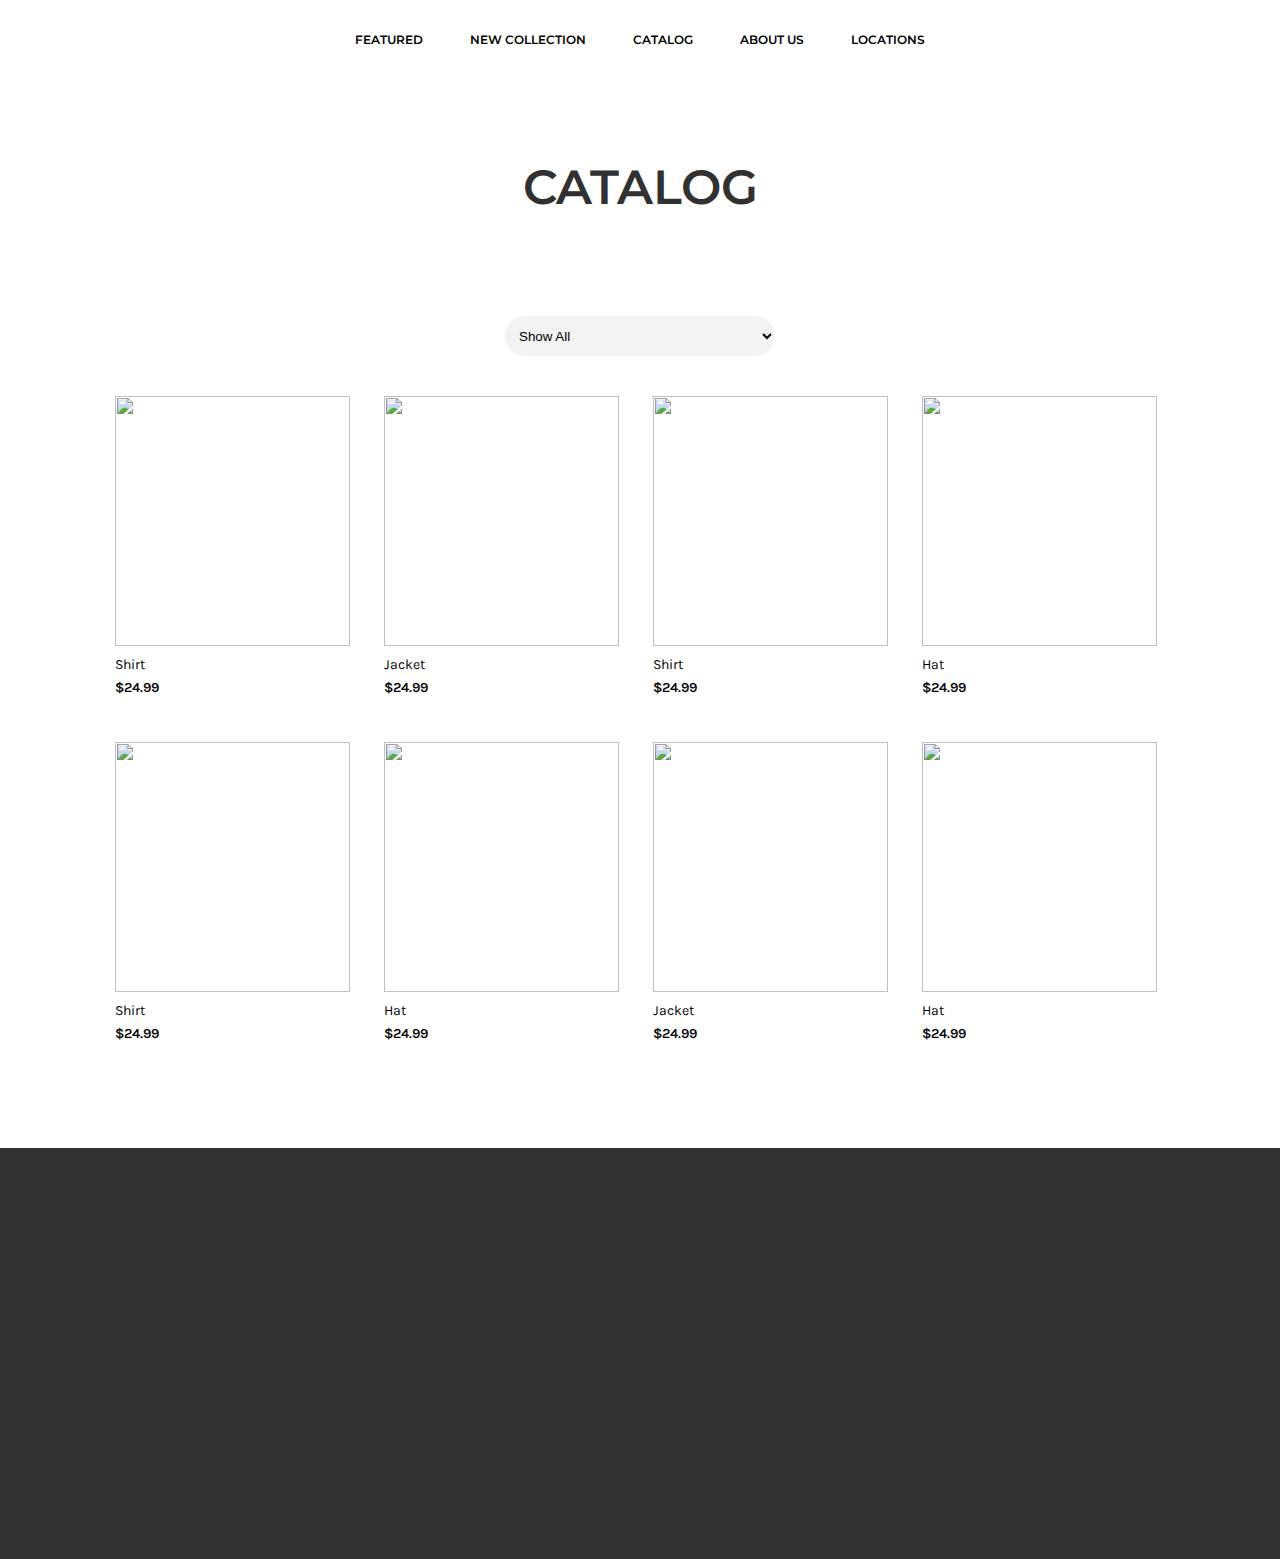
==== catalog.html @ 0a3b28f6 "Add files via upload" ====
<!DOCTYPE html>

<head>
  <meta charset="utf-8">
  <meta http-equiv="X-UA-Compatible" content="IE=edge">
  <title></title>
  <meta name="description" content="">
  <meta name="viewport" content="width=device-width, initial-scale=1">
  <link rel="stylesheet" type="text/css" href="style/style.css">
  <link rel="stylesheet" type="text/css" href="style/hamburgers.css" />
  <link rel=" stylesheet" type="text/css" href="css/jquery.fancybox.min.css" />
  <link rel="stylesheet" type="text/css" href="slick/slick.css" />
  <link rel="stylesheet" type="text/css" href="slick/slick-theme.css" />
</head>

<body>

  

  <div class="overlay">
    <div class="links">
      <a href="https://thomaswoods86.github.io/project1/index.html">Catalog</a>
      <a href="https://thomaswoods86.github.io/project1/index.html">New</a>
      <a
        href="https://thomaswoods86.github.io/project1/index.html">Collections</a>
      <a href="https://thomaswoods86.github.io/project1/index.html">About Us</a>
      <a
        href="https://thomaswoods86.github.io/project1/index.html">Locations</a>
    </div>
  </div>
  <div class="main-nav">

    
    <div class="wrap">
      <!-- <a href="">
        <div class="logo"></div>
      </a> -->

      <ul>
        <li><a href="index.html">Featured</a></li>
        <li><a href="#new">New Collection</a></li>
        <li><a href="#catalog">Catalog</a></li>
        <li><a href="#about-us">About Us</a></li>
        <li><a href="#">Locations</a></li>
      </ul>
    </div>
  </div>
  <div class="neko">
    <div class="wrap">
      <a href="#">
      <img src="https://i.ibb.co/sjj9Nr0/logo-3.png" alt="">
      </a>
      <button class="hamburger hamburger--spin" type="button">
        <span class="hamburger-box">
          <span class="hamburger-inner"></span>
        </span>
      </button>
    </div>
  </div>
<div class="catalog">
  
  <div class="page-header">
    <div class="page-header-wrap">
      <p class="title">Catalog</p>
    </div>
  </div>

  <div class="filter-wrap">
  <select name="filter" id="filter">
    <option value="all">Show All</option>
    <option value="jacket">Jackets</option>
    <option value="shirt">Shirts</option>
    <option value="hat">Hats</option>
  </select>
</div>
  
  <div class="row">
    <div class="row-item shirt">
      <img src="https://images.unsplash.com/photo-1521572163474-6864f9cf17ab?ixlib=rb-1.2.1&auto=format&fit=crop&w=2000&q=80" alt="">
      <div class="name">Shirt</div>
      <div class="price">$24.99</div>
    </div>
  
    <div class="row-item jacket">
      <img src="https://images.unsplash.com/photo-1551537482-f2075a1d41f2?ixlib=rb-1.2.1&ixid=eyJhcHBfaWQiOjEyMDd9&auto=format&fit=crop&w=2134&q=80" alt="">
      <div class="name">Jacket</div>
      <div class="price">$24.99</div>
    </div>
  
    <div class="row-item shirt">
      <img src="https://images.unsplash.com/photo-1456885284447-7dd4bb8720bf?ixlib=rb-1.2.1&ixid=eyJhcHBfaWQiOjEyMDd9&auto=format&fit=crop&w=2134&q=80" alt="">
      <div class="name">Shirt</div>
      <div class="price">$24.99</div>
    </div>
  
    <div class="row-item hat">
      <img src="https://images.unsplash.com/photo-1525740615880-50bb88fe0b1f?ixlib=rb-1.2.1&ixid=eyJhcHBfaWQiOjEyMDd9&auto=format&fit=crop&w=2134&q=80" alt="">
      <div class="name">Hat</div>
      <div class="price">$24.99</div>
    </div>

    <div class="row-item shirt">
      <img src="https://images.unsplash.com/photo-1503342217505-b0a15ec3261c?ixlib=rb-1.2.1&ixid=eyJhcHBfaWQiOjEyMDd9&auto=format&fit=crop&w=1950&q=80" alt="">
      <div class="name">Shirt</div>
      <div class="price">$24.99</div>
    </div>
  
    <div class="row-item hat">
      <img src="https://images.unsplash.com/flagged/photo-1557581462-0bf3e5907811?ixlib=rb-1.2.1&ixid=eyJhcHBfaWQiOjEyMDd9&auto=format&fit=crop&w=2134&q=80" alt="">
      <div class="name">Hat</div>
      <div class="price">$24.99</div>
    </div>
  
    <div class="row-item jacket">
      <img src="https://images.unsplash.com/photo-1521223890158-f9f7c3d5d504?ixlib=rb-1.2.1&ixid=eyJhcHBfaWQiOjEyMDd9&auto=format&fit=crop&w=1492&q=80" alt="">
      <div class="name">Jacket</div>
      <div class="price">$24.99</div>
    </div>
  
    <div class="row-item hat">
      <img src="https://images.unsplash.com/photo-1514327605112-b887c0e61c0a?ixlib=rb-1.2.1&ixid=eyJhcHBfaWQiOjEyMDd9&auto=format&fit=crop&w=1632&q=80" alt="">
      <div class="name">Hat</div>
      <div class="price">$24.99</div>
    </div>
  </div>

  <!-- <div class="duo-row">
    <div class="duo-row-item">
      <img src="//unsplash.it/470/700" alt="">
      <div class="name">Name</div>
      <div class="price"></div>
    </div>
  
    <div class="duo-row-item">
      <img src="//unsplash.it/470/700" alt="">
      <div class="name">Name</div>
      <div class="price"></div>
    </div>
  </div> -->

  <div class="row">

  </div>
</div>
  



  <div class="footer">
    <div class="footer-wrapper">
      <div class="icons">
        <a href="#" alt="Instagram"><img
            src="https://i.ibb.co/WBmkrd8/insta-white.png"></a>
        <a href="#" alt="Twitter"><img
            src="https://i.ibb.co/fnTTFN1/twitter-white.png"></a>
        <a href="#" alt="Facebook"><img
            src="https://i.ibb.co/TYZcYhC/facebook-white.png"></a>
      </div>
    </div>
  </div>

  <script
    src="https://ajax.googleapis.com/ajax/libs/jquery/3.5.1/jquery.min.js">
  </script>
  <script src="js/main.js"></script>
  <script src="js/jquery.fancybox.min.js"></script>
  <script type="text/javascript" src="//code.jquery.com/jquery-1.11.0.min.js">
  </script>
  <script type="text/javascript"
    src="//code.jquery.com/jquery-migrate-1.2.1.min.js"></script>
  <script type="text/javascript" src="slick/slick.min.js"></script>
</body>

</html>
---- style/style.css ----
@import url("https://fonts.googleapis.com/css2?family=Karla:ital,wght@0,400;0,700;1,400;1,700&family=Parisienne&display=swap");
@import url("https://fonts.googleapis.com/css2?family=Montserrat:wght@400;500;600;700;800&display=swap");
* {
  padding: 0;
  margin: 0;
}

.neko {
  position: relative;
  top: 0;
  height: 65px;
  width: 100%;
}

@media (min-width: 768px) {
  .neko {
    display: none;
  }
}

.neko img {
  -o-object-fit: cover;
     object-fit: cover;
  height: 45px;
  width: 150px;
  position: absolute;
  top: 50%;
  left: 50%;
  -webkit-transform: translate(-50%, -50%);
          transform: translate(-50%, -50%);
}

.neko button {
  float: right;
  position: relative;
  z-index: 999;
  border: none;
}

.neko .hamburger {
  position: absolute !important;
  top: 5px;
  right: 5px;
  display: block;
  z-index: 99;
}

.neko .hamburger:focus {
  outline: 0px solid;
  border: 0px solid;
}

@media (min-width: 768px) {
  .neko .hamburger {
    display: none;
  }
}

.neko .hamburger:hover {
  opacity: 1;
}

.neko .hamburger.hamburger.is-active:hover {
  opacity: 1;
}

.neko .hamburger .hamburger-inner,
.neko .hamburger-inner:before,
.neko .hamburger-inner:after {
  background: #000;
}

.neko .hamburger .hamburger-inner {
  width: 75%;
  -webkit-transition: .25s;
  transition: .25s;
}

.neko .hamburger.is-active .hamburger-inner {
  width: 100%;
}

.neko .hamburger.is-active .hamburger-inner,
.neko .hamburger.is-active .hamburger-inner:before,
.neko .hamburger.is-active .hamburger-inner:after {
  background: #fff;
}

* {
  margin: 0;
}

body {
  overflow-x: hidden;
}

.cta {
  width: 100%;
}

.cta-wrapper {
  max-width: 1080px;
  padding: 40px 0px;
  margin: 0 auto;
  text-align: center;
  font-family: "Karla";
  color: #ffffff;
}

.cta-headline p {
  font-size: 4rem;
  font-weight: 700;
  padding-bottom: 20px;
}

.cta-subtext p {
  font-size: 1.1rem;
  padding-bottom: 30px;
  width: 80%;
  margin: 0 auto;
}

.cta-button {
  border: 3px solid #ffffff;
  display: inline-block;
  text-transform: uppercase;
}

.cta-button a {
  display: block;
  color: #ffffff;
  padding: 10px 15px;
  text-decoration: none;
  -webkit-transition: .25s;
  transition: .25s;
  font-size: 14px;
  font-weight: 800;
}

.cta-button a:hover {
  background-color: #ffffff;
  color: initial;
}

.cta.green {
  background-color: #173f3d;
}

.cta.green .cta-button a:hover {
  color: #173f3d;
}

.cta.blue {
  background-color: #243156;
}

.cta.blue .cta-button a:hover {
  color: #243156;
}

.cta.maroon {
  background-color: #B7245C;
}

.cta.maroon .cta-button a:hover {
  color: #B7245C;
}

.cta.yellow {
  background-color: #fff4d4;
}

.cta.yellow .cta-wrapper {
  color: black;
}

.cta.yellow .cta-button {
  border: 3px solid black;
}

.cta.yellow .cta-button a {
  color: black;
}

.cta.yellow .cta-button a:hover {
  background-color: #00000044;
  color: #fff4d4;
}

.spotlight {
  width: 100%;
}

.spotlight-wrapper {
  max-width: 1080px;
  padding: 0px 0px;
  margin: 0 auto;
  font-family: "Karla";
  color: #ffffff;
  display: -webkit-box;
  display: -ms-flexbox;
  display: flex;
}

.spotlight-content {
  width: 45%;
  padding-left: 5%;
  padding: 20px;
  min-height: 400px;
  position: relative;
  display: -webkit-box;
  display: -ms-flexbox;
  display: flex;
}

.spotlight-headline p {
  font-size: 3.5rem;
  font-weight: 700;
  padding-bottom: 20px;
}

.spotlight-subtext p {
  font-size: 1.1rem;
  padding-bottom: 30px;
}

.spotlight-image {
  position: relative;
  width: 50%;
  background-image: url("/img/tb.jpg");
  background-position: center;
  background-size: cover;
  background-repeat: none;
  margin-left: 20px;
  cursor: pointer;
}

.spotlight.green {
  background-color: #173f3d;
}

.spotlight.blue {
  background-color: #243156;
}

.spotlight.maroon {
  background-color: #B7245C;
}

.spotlight.yellow {
  background-color: #fff4d4;
}

.spotlight.yellow .spotlight-headline, .spotlight.yellow .spotlight-subtext {
  color: black;
}

.spotlight.yellow .cta-wrapper {
  color: black;
}

.spotlight.yellow .cta-button {
  border: 3px solid black;
}

.spotlight.yellow .cta-button a {
  color: black;
}

.spotlight.yellow .cta-button a:hover {
  background-color: #00000044;
  color: #fff4d4;
}

.spotlight.img-left .spotlight-wrapper {
  -webkit-box-orient: horizontal;
  -webkit-box-direction: reverse;
      -ms-flex-direction: row-reverse;
          flex-direction: row-reverse;
}

.spotlight.img-left .spotlight-image {
  margin-right: 5%;
}

.spotlight.img-left .spotlight-content {
  padding-left: 0%;
}

.spotlight.img-left .spotlight-headline, .spotlight.img-left .spotlight-subtext {
  width: 100%;
}

.spotlight .info {
  display: -webkit-box;
  display: -ms-flexbox;
  display: flex;
  -webkit-box-orient: vertical;
  -webkit-box-direction: normal;
      -ms-flex-direction: column;
          flex-direction: column;
  -webkit-box-align: start;
      -ms-flex-align: start;
          align-items: flex-start;
  -webkit-box-pack: center;
      -ms-flex-pack: center;
          justify-content: center;
}

.spotlight .video {
  width: 90px;
  height: 90px;
  margin: auto;
  background-image: url("/img/8.png");
  background-size: contain;
  -webkit-transition: .25s;
  transition: .25s;
  position: absolute;
  top: 0;
  bottom: 0;
  left: 0;
  right: 0;
}

.spotlight .spotlight-image:hover .video {
  -webkit-transform: scale(1.075);
          transform: scale(1.075);
}

.spotlight.has-video-right .spotlight-image:before {
  content: " ";
  display: block;
  width: 100%;
  height: 100%;
  background: #00000050;
  border-radius: 50px 50px 50px 50px;
}

.spotlight.has-video-left .spotlight-image {
  -webkit-transition: .25s;
  transition: .25s;
}

.spotlight.has-video-left .spotlight-image:before {
  content: " ";
  display: inline-block;
  width: 100%;
  height: 100%;
  background: #00000050;
  border-radius: 50px 0 0 0;
}

.item-gallery {
  position: relative;
  display: block;
  width: 100%;
  margin: 0px auto;
  padding: 20px 0;
  -webkit-transition: .25s;
  transition: .25s;
}

.item-gallery-wrapper {
  display: block;
  max-width: 1080px;
  padding: 0px 20px;
  margin: 0 auto;
  text-align: center;
  font-family: "Montserrat";
  color: #000;
}

@media (min-width: 768px) {
  .item-gallery-wrapper {
    padding: 0px 40px 30px;
  }
}

.item-gallery-button {
  border: 1px solid #313131;
  display: inline-block;
  text-transform: uppercase;
  margin: 0 auto;
  margin: 10px 0 10px;
  position: relative;
}

@media (min-width: 768px) {
  .item-gallery-button {
    margin-top: 100px;
  }
}

.item-gallery-button a {
  display: block;
  color: #000;
  padding: 10px 30px;
  text-decoration: none;
  -webkit-transition: .25s;
  transition: .25s;
  font-size: 14px;
  font-weight: 600;
  margin-left: 0px;
}

.item-gallery-button a:hover {
  color: white;
  background-color: #313131;
}

.item-gallery-button a:hover:after {
  background-color: #fff;
}

.item-gallery p.item-gallery-headline {
  position: relative;
  width: 80%;
  font-size: 2em;
  font-weight: 700;
  padding-bottom: 40px;
  padding: 0;
  text-align: center;
  z-index: 9;
  opacity: .7;
  top: 0;
  text-transform: uppercase;
  color: #313131;
  margin: 0 auto;
  -webkit-transition: .25s;
  transition: .25s;
}

@media (min-width: 480px) {
  .item-gallery p.item-gallery-headline {
    width: 100%;
    font-size: 3em;
    text-align: center;
    padding-left: 0px;
  }
}

@media (min-width: 768px) {
  .item-gallery p.item-gallery-headline {
    width: 100%;
    top: 33px;
    font-size: 6em;
    margin-bottom: 0px;
  }
}

@media (min-width: 1024px) {
  .item-gallery p.item-gallery-headline {
    position: relative;
    width: auto;
    top: 35px;
    text-align: left;
    font-size: 7em;
    margin: auto;
  }
}

.item-gallery .pic-wrap {
  display: none;
}

@media (min-width: 768px) {
  .item-gallery .pic-wrap {
    display: block;
    max-width: 1080px;
    margin: 0 auto;
    text-align: center;
  }
}

.item-gallery .pic-wrap .box {
  display: inline-block;
  position: relative;
  -webkit-transition: .25s;
  transition: .25s;
  margin-bottom: 30px;
}

.item-gallery .pic-wrap .box:hover .pic,
.item-gallery .pic-wrap .box:hover .pic2,
.item-gallery .pic-wrap .box:hover .pic3,
.item-gallery .pic-wrap .box:hover .pic4 {
  -webkit-filter: grayscale(0);
          filter: grayscale(0);
}

.item-gallery .pic-wrap .box .text {
  margin-top: 10px;
  text-transform: capitalize;
  color: #313131;
}

.item-gallery .pic-wrap .box .price {
  font-size: .875em;
  margin-top: 7px;
  font-weight: 700;
}

.item-gallery .pic-wrap .box .text,
.item-gallery .pic-wrap .box .price {
  text-align: left;
  font-family: "Montserrat";
}

.item-gallery .pic-wrap .box .pic,
.item-gallery .pic-wrap .box .pic2,
.item-gallery .pic-wrap .box .pic3,
.item-gallery .pic-wrap .box .pic4 {
  display: inline-block;
  position: relative;
  width: 300px;
  height: 350px;
  overflow: hidden;
  background-size: cover;
  background-position: center;
  background-repeat: no-repeat;
  -webkit-transition: .25s;
  transition: .25s;
  margin: 0 auto;
  -webkit-filter: grayscale(0);
          filter: grayscale(0);
}

@media (min-width: 768px) {
  .item-gallery .pic-wrap .box .pic,
  .item-gallery .pic-wrap .box .pic2,
  .item-gallery .pic-wrap .box .pic3,
  .item-gallery .pic-wrap .box .pic4 {
    width: 250px;
    -webkit-filter: grayscale(0);
            filter: grayscale(0);
  }
}

@media (min-width: 1024px) {
  .item-gallery .pic-wrap .box .pic,
  .item-gallery .pic-wrap .box .pic2,
  .item-gallery .pic-wrap .box .pic3,
  .item-gallery .pic-wrap .box .pic4 {
    width: 265px;
  }
}

.item-gallery .mobile-pic-wrap {
  max-width: 1080px;
  margin: 0 auto;
  text-align: center;
}

@media (min-width: 768px) {
  .item-gallery .mobile-pic-wrap {
    display: none;
  }
}

.item-gallery .mobile-pic-wrap .box {
  display: inline-block;
  position: relative;
  -webkit-transition: .25s;
  transition: .25s;
  margin-bottom: 20px;
}

@media (min-width: 768px) {
  .item-gallery .mobile-pic-wrap .box {
    margin-bottom: 30px;
  }
}

.item-gallery .mobile-pic-wrap .box:hover .pic,
.item-gallery .mobile-pic-wrap .box:hover .pic2,
.item-gallery .mobile-pic-wrap .box:hover .pic3,
.item-gallery .mobile-pic-wrap .box:hover .pic4 {
  -webkit-filter: grayscale(0);
          filter: grayscale(0);
}

.item-gallery .mobile-pic-wrap .box .text {
  margin-top: 10px;
  text-transform: capitalize;
  color: #313131;
}

.item-gallery .mobile-pic-wrap .box .price {
  color: #E7003A;
  font-size: .875em;
  margin-top: 7px;
  font-weight: 600;
}

.item-gallery .mobile-pic-wrap .box .text,
.item-gallery .mobile-pic-wrap .box .price {
  font-family: "Montserrat";
  text-align: center;
}

@media (min-width: 768px) {
  .item-gallery .mobile-pic-wrap .box .text,
  .item-gallery .mobile-pic-wrap .box .price {
    text-align: left;
  }
}

.item-gallery .mobile-pic-wrap .box .pic,
.item-gallery .mobile-pic-wrap .box .pic2,
.item-gallery .mobile-pic-wrap .box .pic3,
.item-gallery .mobile-pic-wrap .box .pic4 {
  display: inline-block;
  position: relative;
  width: 300px;
  height: 350px;
  overflow: hidden;
  background-size: cover;
  background-position: center;
  background-repeat: no-repeat;
  -webkit-transition: .25s;
  transition: .25s;
  margin: 0 auto;
  -webkit-filter: grayscale(0);
          filter: grayscale(0);
}

@media (min-width: 768px) {
  .item-gallery .mobile-pic-wrap .box .pic,
  .item-gallery .mobile-pic-wrap .box .pic2,
  .item-gallery .mobile-pic-wrap .box .pic3,
  .item-gallery .mobile-pic-wrap .box .pic4 {
    width: 250px;
    -webkit-filter: grayscale(0);
            filter: grayscale(0);
  }
}

@media (min-width: 1024px) {
  .item-gallery .mobile-pic-wrap .box .pic,
  .item-gallery .mobile-pic-wrap .box .pic2,
  .item-gallery .mobile-pic-wrap .box .pic3,
  .item-gallery .mobile-pic-wrap .box .pic4 {
    width: 265px;
  }
}

.item-gallery .mobile-pic-wrap img {
  height: 200px;
  width: 80%;
  margin: 0 auto;
  -o-object-fit: cover;
     object-fit: cover;
}

@media (max-width: 320px) {
  .item-gallery .box:nth-of-type(2),
  .item-gallery .box:nth-of-type(4) {
    height: 100%;
  }
}

@media (min-width: 768px) {
  .item-gallery .box:nth-of-type(2),
  .item-gallery .box:nth-of-type(4) {
    top: 80px;
  }
}

.item-gallery-subtext p {
  font-size: 1.1rem;
  width: 80%;
  margin: 0 auto;
}

.catalog-spotlight {
  position: relative;
  display: block;
  width: 100%;
  margin: 0px auto;
  padding: 20px 0;
  -webkit-transition: .25s;
  transition: .25s;
}

.catalog-spotlight:hover p.item-gallery-headline {
  color: #E7003A;
}

.catalog-spotlight-wrapper {
  display: block;
  max-width: 1080px;
  padding: 0px 20px;
  margin: 0 auto;
  font-family: "Montserrat";
  color: #000;
}

@media (min-width: 768px) {
  .catalog-spotlight-wrapper {
    padding: 0px 40px 30px;
  }
}

.catalog-spotlight-button {
  border: 1px solid #313131;
  display: inline-block;
  text-transform: uppercase;
  margin: 0 auto;
  margin: 10px 0 10px;
  position: relative;
}

@media (min-width: 768px) {
  .catalog-spotlight-button {
    margin-top: 100px;
  }
}

.catalog-spotlight-button a {
  display: block;
  color: #000;
  padding: 10px 30px;
  text-decoration: none;
  -webkit-transition: .25s;
  transition: .25s;
  font-size: 14px;
  font-weight: 600;
  margin-left: 0px;
}

.catalog-spotlight-button a:hover {
  color: white;
  background-color: #313131;
}

.catalog-spotlight-button a:hover:after {
  background-color: #fff;
}

.catalog-spotlight-subtext p {
  font-size: 1.1rem;
  width: 80%;
  margin: 0 auto;
}

.catalog-spotlight p.catalog-spotlight-headline {
  position: relative;
  width: 80%;
  font-size: 2em;
  font-weight: 700;
  padding-bottom: 40px;
  padding: 0;
  text-align: center;
  z-index: 9;
  opacity: .7;
  top: 0;
  text-transform: uppercase;
  color: #313131;
  margin: 0 auto;
  -webkit-transition: .25s;
  transition: .25s;
}

@media (min-width: 480px) {
  .catalog-spotlight p.catalog-spotlight-headline {
    width: 100%;
    font-size: 3em;
    text-align: center;
    padding-left: 0px;
  }
}

@media (min-width: 768px) {
  .catalog-spotlight p.catalog-spotlight-headline {
    width: 100%;
    top: 33px;
    font-size: 6em;
    margin-bottom: 0px;
  }
}

@media (min-width: 1024px) {
  .catalog-spotlight p.catalog-spotlight-headline {
    position: relative;
    width: auto;
    top: 35px;
    text-align: left;
    font-size: 7em;
    margin: auto;
  }
}

.catalog-spotlight a {
  color: #000;
}

.catalog-spotlight .duo {
  max-width: 1080px;
  height: auto;
}

@media (min-width: 1024px) {
  .catalog-spotlight .duo {
    height: 550px;
  }
}

@media (min-width: 768px) {
  .catalog-spotlight .duo a:nth-of-type(2):hover {
    color: #fff;
  }
}

.catalog-spotlight .duo .left {
  position: relative;
  float: left;
  width: 47%;
  height: 250px;
  display: -webkit-box;
  display: -ms-flexbox;
  display: flex;
  -webkit-box-orient: vertical;
  -webkit-box-direction: normal;
      -ms-flex-direction: column;
          flex-direction: column;
  margin-bottom: 30px;
}

@media (min-width: 768px) {
  .catalog-spotlight .duo .left {
    position: relative;
    float: left;
    width: 50%;
    height: 550px;
    display: -webkit-box;
    display: -ms-flexbox;
    display: flex;
    -webkit-box-orient: vertical;
    -webkit-box-direction: normal;
        -ms-flex-direction: column;
            flex-direction: column;
  }
}

.catalog-spotlight .duo .left .big {
  height: 100%;
  background: url("https://images.unsplash.com/photo-1515886657613-9f3515b0c78f?ixlib=rb-1.2.1&ixid=eyJhcHBfaWQiOjEyMDd9&auto=format&fit=crop&w=1924&q=80") top no-repeat;
  background-size: cover;
}

.catalog-spotlight .duo .left .category {
  font-size: 1rem;
  margin-top: 10px;
  background: #fff;
}

.catalog-spotlight .duo .right {
  position: relative;
  float: left;
  width: 47%;
  height: 250px;
  margin-left: 5%;
  display: -webkit-box;
  display: -ms-flexbox;
  display: flex;
  -webkit-box-orient: vertical;
  -webkit-box-direction: normal;
      -ms-flex-direction: column;
          flex-direction: column;
  margin-bottom: 30px;
  -webkit-transition: .25s;
  transition: .25s;
  overflow: hidden;
}

@media (min-width: 768px) {
  .catalog-spotlight .duo .right {
    position: relative;
    margin-top: 0;
    margin-left: 0;
    float: left;
    width: 50%;
    height: 550px;
    display: -webkit-box;
    display: -ms-flexbox;
    display: flex;
    -webkit-box-orient: vertical;
    -webkit-box-direction: normal;
        -ms-flex-direction: column;
            flex-direction: column;
  }
}

.catalog-spotlight .duo .right .small {
  height: 100%;
  background: url("https://images.unsplash.com/photo-1488161628813-04466f872be2?ixlib=rb-1.2.1&ixid=eyJhcHBfaWQiOjEyMDd9&auto=format&fit=crop&w=2000&q=80") center no-repeat;
  background-size: cover;
  -webkit-box-shadow: 0px 0px 0px 0px rgba(0, 0, 0, 0.247);
          box-shadow: 0px 0px 0px 0px rgba(0, 0, 0, 0.247);
}

@media (min-width: 768px) {
  .catalog-spotlight .duo .right .small {
    position: absolute;
    top: 45%;
    left: 50%;
    -webkit-transform: translate(-50%, -50%);
            transform: translate(-50%, -50%);
    height: 70%;
    width: 70%;
    background: url("https://images.unsplash.com/photo-1488161628813-04466f872be2?ixlib=rb-1.2.1&ixid=eyJhcHBfaWQiOjEyMDd9&auto=format&fit=crop&w=2000&q=80") center no-repeat;
    background-size: cover;
    z-index: 3;
  }
}

.catalog-spotlight .duo .right .square1 {
  display: none;
}

@media (min-width: 768px) {
  .catalog-spotlight .duo .right .square1 {
    display: block;
    position: absolute;
    top: 0%;
    height: 0px;
    width: 100%;
    background: #7D684E;
    background-size: cover;
    z-index: 2;
  }
}

.catalog-spotlight .duo .right .category {
  font-size: 1rem;
  margin-top: 10px;
  z-index: 3;
}

@media (min-width: 768px) {
  .catalog-spotlight .duo .right .category {
    position: absolute;
    bottom: 15%;
    left: 15%;
    font-size: 1rem;
    margin-top: 10px;
  }
}

.catalog-spotlight .duo .right .down {
  height: 521px !important;
  -webkit-transition: all ease .25s;
  transition: all ease .25s;
}

.catalog-spotlight .duo .right .up {
  height: 0px;
  -webkit-transition: all ease .25s;
  transition: all ease .25s;
}

@media (min-width: 768px) {
  .catalog-spotlight .duo .right:hover .small {
    -webkit-box-shadow: 4px 4px 0px 0px rgba(0, 0, 0, 0.247);
            box-shadow: 4px 4px 0px 0px rgba(0, 0, 0, 0.247);
    -webkit-transition: .25s;
    transition: .25s;
  }
}

.catalog-spotlight .duo-swap {
  display: block;
  max-width: 1080px;
  height: auto;
  padding-top: 30px;
}

@media (min-width: 1024px) {
  .catalog-spotlight .duo-swap {
    height: 550px;
  }
}

@media (min-width: 768px) {
  .catalog-spotlight .duo-swap a:nth-of-type(1):hover {
    color: #fff;
  }
}

.catalog-spotlight .duo-swap .left {
  position: relative;
  float: right;
  width: 47%;
  height: 250px;
  margin-left: 5%;
  display: -webkit-box;
  display: -ms-flexbox;
  display: flex;
  -webkit-box-orient: vertical;
  -webkit-box-direction: normal;
      -ms-flex-direction: column;
          flex-direction: column;
  margin-bottom: 30px;
  -webkit-transition: .25s;
  transition: .25s;
  overflow: hidden;
}

@media (min-width: 768px) {
  .catalog-spotlight .duo-swap .left {
    position: relative;
    float: left;
    width: 50%;
    height: 550px;
    margin-top: 0;
    margin-left: 0;
    display: -webkit-box;
    display: -ms-flexbox;
    display: flex;
    -webkit-box-orient: vertical;
    -webkit-box-direction: normal;
        -ms-flex-direction: column;
            flex-direction: column;
  }
}

.catalog-spotlight .duo-swap .left .small {
  height: 100%;
  background: url("https://images.unsplash.com/photo-1512413316925-fd4b93f31521?ixlib=rb-1.2.1&ixid=eyJhcHBfaWQiOjEyMDd9&auto=format&fit=crop&w=2134&q=80") center no-repeat;
  background-size: cover;
  overflow: hidden;
}

@media (min-width: 768px) {
  .catalog-spotlight .duo-swap .left .small {
    position: absolute;
    top: 45%;
    left: 50%;
    -webkit-transform: translate(-50%, -50%);
            transform: translate(-50%, -50%);
    height: 70%;
    width: 70%;
    background: url("https://images.unsplash.com/photo-1512413316925-fd4b93f31521?ixlib=rb-1.2.1&ixid=eyJhcHBfaWQiOjEyMDd9&auto=format&fit=crop&w=2134&q=80") center no-repeat;
    background-size: cover;
    z-index: 3;
  }
}

.catalog-spotlight .duo-swap .left .square {
  display: none;
}

@media (min-width: 768px) {
  .catalog-spotlight .duo-swap .left .square {
    display: block;
    position: absolute;
    top: 0%;
    height: 0px;
    width: 100%;
    background: #777F93;
    background-size: cover;
    z-index: 2;
  }
}

.catalog-spotlight .duo-swap .left .category {
  position: relative;
  font-size: 1rem;
  margin-top: 10px;
  z-index: 3;
}

@media (min-width: 768px) {
  .catalog-spotlight .duo-swap .left .category {
    position: absolute;
    bottom: 15%;
    left: 15%;
    font-size: 1rem;
    margin-top: 10px;
  }
}

@media (min-width: 768px) {
  .catalog-spotlight .duo-swap .left:hover .small {
    -webkit-box-shadow: 4px 4px 0px 0px rgba(0, 0, 0, 0.247);
            box-shadow: 4px 4px 0px 0px rgba(0, 0, 0, 0.247);
    -webkit-transition: .25s;
    transition: .25s;
  }
}

.catalog-spotlight .duo-swap .down {
  height: 521px !important;
  -webkit-transition: all ease .25s;
  transition: all ease .25s;
}

.catalog-spotlight .duo-swap .up {
  height: 0px;
  -webkit-transition: all ease .25s;
  transition: all ease .25s;
}

.catalog-spotlight .duo-swap .right {
  position: relative;
  float: left;
  width: 47%;
  height: 250px;
  display: -webkit-box;
  display: -ms-flexbox;
  display: flex;
  -webkit-box-orient: vertical;
  -webkit-box-direction: normal;
      -ms-flex-direction: column;
          flex-direction: column;
  margin-bottom: 30px;
}

@media (min-width: 768px) {
  .catalog-spotlight .duo-swap .right {
    position: relative;
    float: left;
    width: 50%;
    height: 550px;
    display: -webkit-box;
    display: -ms-flexbox;
    display: flex;
    -webkit-box-orient: vertical;
    -webkit-box-direction: normal;
        -ms-flex-direction: column;
            flex-direction: column;
  }
}

.catalog-spotlight .duo-swap .right .big {
  height: 100%;
  background: url("https://images.unsplash.com/photo-1456885284447-7dd4bb8720bf?ixlib=rb-1.2.1&ixid=eyJhcHBfaWQiOjEyMDd9&auto=format&fit=crop&w=2134&q=80") center no-repeat;
  background-size: cover;
}

.catalog-spotlight .duo-swap .right .category {
  display: inline-block;
  font-size: 1rem;
  margin-top: 10px;
  background: #fff;
  width: auto;
}

.wysiwyg {
  width: 100%;
  font-family: "Karla";
  clear: both;
}

.wysiwyg-content {
  max-width: 1080px;
  padding: 50px 0px;
  margin: 0 auto;
}

.wysiwyg h1 {
  font-size: 3.5rem;
  margin-bottom: 20px;
  padding: 0px 20px;
}

.wysiwyg p {
  font-size: 1.1rem;
  margin-bottom: 20px;
  padding-bottom: 30px;
  padding: 0px 20px;
}

.wysiwyg blockquote {
  width: 50%;
  padding: 30px 30px;
  font-family: "Parisienne";
  font-size: 1.2rem;
}

.wysiwyg.green {
  background-color: #173f3d;
}

.wysiwyg.green p, .wysiwyg.green h1 {
  color: #ffffff;
}

.wysiwyg.blue {
  background-color: #243156;
}

.wysiwyg.blue p, .wysiwyg.blue h1 {
  color: #ffffff;
}

.wysiwyg.maroon {
  background-color: #B7245C;
}

.wysiwyg.maroon p, .wysiwyg.maroon h1 {
  color: #ffffff;
}

.wysiwyg.yellow {
  background-color: #fff4d4;
}

.wysiwyg.yellow p, .wysiwyg.yellow h1 {
  color: #000;
}

.mma {
  width: 100%;
  padding: 80px 0;
  background: url("https://images.unsplash.com/photo-1441986300917-64674bd600d8?ixlib=rb-1.2.1&ixid=eyJhcHBfaWQiOjEyMDd9&auto=format&fit=crop&w=1350&q=80") center;
  background-size: cover;
  background-repeat: no-repeat;
  overflow: hidden;
  font-family: "Montserrat";
  position: relative;
}

.mma:before {
  content: "";
  position: absolute;
  background: rgba(26, 26, 26, 0.5);
  width: 100%;
  top: 0;
  left: 0;
  height: 100%;
  overflow: hidden;
}

@media (min-width: 480px) {
  .mma {
    padding: 100px 0;
  }
}

@media (min-width: 768px) {
  .mma {
    padding: 160px 0;
  }
}

@media (min-width: 1024px) {
  .mma {
    padding: 240px 0;
  }
}

.mma-wrap {
  position: relative;
  margin: 0 auto;
  width: 80%;
  text-align: center;
  font-family: "Karla";
  color: white;
}

.mma-headline {
  font-size: 2.5rem;
  font-weight: 600;
  padding-bottom: 10px;
  text-transform: uppercase;
}

@media (min-width: 768px) {
  .mma-headline {
    font-size: 3.5rem;
  }
}

@media (min-width: 1024px) {
  .mma-headline {
    font-size: 4.5rem;
  }
}

.mma-subtext {
  font-family: "Karla";
  font-size: 1rem;
  text-transform: uppercase;
}

@media (min-width: 768px) {
  .mma-subtext {
    font-size: 1.25rem;
  }
}

@media (min-width: 1024px) {
  .mma-subtext {
    font-size: 1.5rem;
  }
}

.mma button {
  border: none;
}

.mma .hamburger {
  position: absolute !important;
  top: 5px;
  right: 5px;
  display: block;
  z-index: 99;
}

.mma .hamburger:focus {
  outline: 0px solid;
  border: 0px solid;
}

@media (min-width: 768px) {
  .mma .hamburger {
    display: none;
  }
}

.mma .hamburger:hover {
  opacity: 1;
}

.mma .hamburger.hamburger.is-active:hover {
  opacity: 1;
}

.mma .hamburger .hamburger-inner,
.mma .hamburger-inner:before,
.mma .hamburger-inner:after {
  background: #fff;
}

.mma .hamburger .hamburger-inner {
  width: 75%;
  -webkit-transition: .25s;
  transition: .25s;
}

.mma .hamburger.is-active .hamburger-inner {
  width: 100%;
}

.mma .hamburger.is-active .hamburger-inner,
.mma .hamburger.is-active .hamburger-inner:before,
.mma .hamburger.is-active .hamburger-inner:after {
  background: #fff;
}

.video {
  position: relative;
  display: block;
  width: 90%;
  margin: 0px auto;
  padding: 0px 20px;
}

@media (min-width: 768px) {
  .video {
    width: 100%;
    padding: 0;
  }
}

.video .fancybox-caption__body {
  color: red !important;
}

.video .wrapp {
  background-size: cover;
  height: 200px;
  max-width: 1080px;
  margin: 0 auto;
  position: relative;
  -webkit-transform: .25s;
          transform: .25s;
  overflow: hidden;
  -webkit-filter: grayscale(0.5);
          filter: grayscale(0.5);
  -webkit-transition: .25s;
  transition: .25s;
}

@media (min-width: 768px) {
  .video .wrapp {
    height: 550px;
  }
}

.video .wrapp:hover {
  cursor: pointer;
  -webkit-filter: grayscale(0);
          filter: grayscale(0);
}

.video .wrapp:hover .play {
  -webkit-transform: .25s;
          transform: .25s;
  opacity: 1;
}

.video .wrapp:before {
  content: '';
  width: 100%;
  height: 100%;
  background: #000;
  position: absolute;
  opacity: .3;
}

.video .wrapp p {
  position: absolute;
  left: auto;
  right: auto;
  bottom: 10px;
  color: white;
  font-family: "Montserrat";
  font-weight: 600;
  text-transform: uppercase;
  text-align: center;
  width: 100%;
  z-index: 3;
}

@media (min-width: 768px) {
  .video .wrapp p {
    position: absolute;
    left: 10px;
    bottom: 10px;
    text-transform: uppercase;
    text-align: left;
  }
}

.video .wrapp .play {
  width: 50px;
  height: 50px;
  margin: auto;
  background: url("https://i.ibb.co/4Trwzfs/8.png") no-repeat center;
  background-size: contain;
  -webkit-transition: .25s;
  transition: .25s;
  position: absolute;
  top: 50%;
  left: 50%;
  -webkit-transform: translate(-50%, -50%);
          transform: translate(-50%, -50%);
  z-index: 3;
  opacity: .75;
}

@media (min-width: 768px) {
  .video .wrapp .play {
    width: 90px;
    height: 90px;
  }
}

.video .dip {
  position: relative;
  max-width: 1080px;
  height: 100% !important;
  background: url("https://images.unsplash.com/photo-1534126416832-a88fdf2911c2?ixlib=rb-1.2.1&ixid=eyJhcHBfaWQiOjEyMDd9&auto=format&fit=crop&w=800&q=80") no-repeat center;
  background-size: cover;
}

.video .dip:before {
  content: "";
  position: absolute;
  background: rgba(26, 26, 26, 0.5);
  width: 100%;
  top: 0;
  left: 0;
  height: 100%;
  overflow: hidden;
}

.about-us {
  position: relative;
  display: block;
  width: 100%;
  margin: 0px auto;
  padding: 20px 0;
  -webkit-transition: .25s;
  transition: .25s;
  clear: both;
}

.about-us-wrapper {
  display: block;
  max-width: 1080px;
  padding: 0px 20px;
  margin: 0 auto;
  font-family: "Montserrat";
  color: #000;
}

@media (min-width: 768px) {
  .about-us-wrapper {
    padding: 0px 40px 30px;
  }
}

.about-us-button {
  border: 1px solid #313131;
  display: inline-block;
  text-transform: uppercase;
  margin: 0 auto;
  margin: 10px 0 10px;
  position: relative;
}

@media (min-width: 768px) {
  .about-us-button {
    margin-top: 100px;
  }
}

.about-us-button a {
  display: block;
  color: #000;
  padding: 10px 30px;
  text-decoration: none;
  -webkit-transition: .25s;
  transition: .25s;
  font-size: 14px;
  font-weight: 600;
  margin-left: 0px;
}

.about-us-button a:hover {
  color: white;
  background-color: #313131;
}

.about-us-button a:hover:after {
  background-color: #fff;
}

.about-us-subtext p {
  font-size: 1.1rem;
  width: 80%;
  margin: 0 auto;
}

.about-us p.about-us-headline {
  position: relative;
  width: 80%;
  font-size: 2em;
  font-weight: 700;
  padding-bottom: 40px;
  padding: 0;
  text-align: center;
  z-index: 9;
  opacity: .7;
  top: 0;
  text-transform: uppercase;
  color: #313131;
  margin: 0 auto;
  -webkit-transition: .25s;
  transition: .25s;
}

@media (min-width: 480px) {
  .about-us p.about-us-headline {
    width: 100%;
    font-size: 3em;
    text-align: center;
    padding-left: 0px;
  }
}

@media (min-width: 768px) {
  .about-us p.about-us-headline {
    width: 100%;
    top: 33px;
    font-size: 6em;
    margin-bottom: 0px;
  }
}

@media (min-width: 1024px) {
  .about-us p.about-us-headline {
    position: relative;
    width: auto;
    top: 35px;
    text-align: left;
    font-size: 7em;
    margin: auto;
  }
}

.about-us .au-duo {
  max-width: 1080px;
  height: auto;
}

@media (min-width: 768px) {
  .about-us .au-duo {
    height: 550px;
  }
}

.about-us .au-duo .au-left {
  position: relative;
  width: 100%;
  margin: 0 auto;
  height: 350px;
  z-index: 2;
  display: block;
}

@media (min-width: 768px) {
  .about-us .au-duo .au-left {
    position: relative;
    float: left;
    width: 50%;
    height: 550px;
    z-index: 2;
  }
}

.about-us .au-duo .au-left .au-big {
  height: 100%;
  background: url("https://images.unsplash.com/photo-1584628899727-dddeb7284434?ixlib=rb-1.2.1&ixid=eyJhcHBfaWQiOjEyMDd9&auto=format&fit=crop&w=1686&q=80") top no-repeat;
  background-size: cover;
}

@media (min-width: 1024px) {
  .about-us .au-duo .au-left .au-big {
    background-size: cover;
  }
}

.about-us .au-duo .au-right {
  position: relative;
  display: block;
  width: 100%;
  height: 100%;
}

@media (min-width: 768px) {
  .about-us .au-duo .au-right {
    position: relative;
    float: left;
    width: 50%;
    height: 100%;
  }
}

.about-us .au-duo .au-right .au-small {
  margin: 0 auto;
  background: #f5f4f4;
  padding: 30px 40px;
}

@media (min-width: 768px) {
  .about-us .au-duo .au-right .au-small {
    position: absolute;
    top: 50%;
    left: 50%;
    -webkit-transform: translate(-50%, -50%);
            transform: translate(-50%, -50%);
    height: auto;
    width: 70%;
    background: #f5f4f4;
    padding: 70px;
  }
}

@media (min-width: 1024px) {
  .about-us .au-duo .au-right .au-small:after {
    content: '';
    position: absolute;
    height: 100%;
    left: 100%;
    width: 100%;
    top: 0;
    background: #f5f4f4;
  }
}

@media (min-width: 1024px) {
  .about-us .au-duo .au-right .au-small:before {
    content: '';
    position: absolute;
    height: 100%;
    right: 100%;
    width: 200px;
    top: 0;
    background: #f5f4f4;
  }
}

.about-us .au-duo .au-right .au-small .text {
  font-size: 1em;
}

.quote {
  position: relative;
  display: block;
  width: 100%;
  margin: 0px auto;
  clear: both;
}

.quote-wrapper {
  max-width: 1080px;
  padding: 40px 0px;
  margin: 0 auto;
  text-align: center;
  font-family: "Montserrat";
  color: #ffffff;
}

.quote-wrapper p {
  color: #313131;
  font-size: 1rem;
  line-height: 1.75em;
  padding: 0 20px;
}

@media (min-width: 768px) {
  .quote-wrapper p {
    padding: 0 100px;
  }
}

.quote-wrapper .person {
  color: #000;
  font-size: 1rem;
  line-height: 1.75em;
  padding: 10px 0 0;
  text-transform: uppercase;
  font-weight: 600;
}

.catalog {
  min-height: 600px;
}

.catalog .page-header {
  position: relative;
  display: block;
  width: 100%;
  margin: 0px auto;
  padding: 0;
  -webkit-transition: .25s;
  transition: .25s;
}

.catalog .page-header-wrap {
  display: block;
  max-width: 1080px;
  padding: 40px 0px;
  margin: 0 auto;
  font-family: "Montserrat";
  background: url("https://images.unsplash.com/photo-1598095568755-47ce2097ed86?ixlib=rb-1.2.1&ixid=eyJhcHBfaWQiOjEyMDd9&auto=format&fit=crop&w=2133&q=80") center no-repeat;
  background-size: cover;
  position: relative;
}

@media (min-width: 768px) {
  .catalog .page-header-wrap {
    display: block;
    max-width: 1080px;
    padding: 80px 0px;
    margin: 0 auto;
    font-family: "Montserrat";
    background: url("https://images.unsplash.com/photo-1598095568755-47ce2097ed86?ixlib=rb-1.2.1&ixid=eyJhcHBfaWQiOjEyMDd9&auto=format&fit=crop&w=2133&q=80") center no-repeat;
    background-size: cover;
    position: relative;
  }
}

.catalog .page-header-wrap:after {
  content: '';
  position: absolute;
  top: 0;
  left: 0;
  width: 100%;
  height: 100%;
  background: #ffffff93;
}

.catalog .page-header-wrap .title {
  position: relative;
  text-align: center;
  margin: 0;
  padding: 0;
  font-size: 2em;
  color: #313131;
  text-transform: uppercase;
  font-weight: 600;
  z-index: 2;
}

@media (min-width: 768px) {
  .catalog .page-header-wrap .title {
    position: relative;
    text-align: center;
    margin: 0;
    padding: 0;
    font-size: 3em;
    color: #313131;
    text-transform: uppercase;
    font-weight: 600;
    z-index: 2;
  }
}

.catalog .page-header-button {
  border: 1px solid #313131;
  display: inline-block;
  text-transform: uppercase;
  margin: 0 auto;
  margin: 10px 0 10px;
  position: relative;
}

@media (min-width: 768px) {
  .catalog .page-header-button {
    margin-top: 100px;
  }
}

.catalog .page-header-button a {
  display: block;
  color: #000;
  padding: 10px 30px;
  text-decoration: none;
  -webkit-transition: .25s;
  transition: .25s;
  font-size: 14px;
  font-weight: 600;
  margin-left: 0px;
}

.catalog .page-header-button a:hover {
  color: white;
  background-color: #313131;
}

.catalog .page-header-button a:hover:after {
  background-color: #fff;
}

.catalog .row {
  max-width: 1080px;
  margin: 0 auto;
  padding: 20px;
}

.catalog .row-item {
  display: inline-block;
  width: 45%;
  margin: 0 2% 40px;
}

@media (min-width: 768px) {
  .catalog .row-item {
    display: inline-block;
    width: 235px;
    margin: 0 15px 40px;
    -webkit-transition: .05s;
    transition: .05s;
  }
}

.catalog .row-item img {
  width: 100%;
  height: 250px;
  -o-object-fit: cover;
     object-fit: cover;
}

.catalog .row-item .name,
.catalog .row-item .price {
  font-size: .875em;
  font-family: "Karla";
  margin: 6px 0;
}

.catalog .row-item .price {
  font-weight: 600;
}

.catalog .duo-row {
  max-width: 1080px;
  margin: 0 auto;
  padding: 20px;
}

.catalog .duo-row-item {
  display: none;
}

@media (min-width: 768px) {
  .catalog .duo-row-item {
    display: block;
    display: inline-block;
    width: 470px;
    height: 700px;
    margin: 0 30px;
  }
}

.catalog .duo-row-item img {
  width: 100%;
  height: 650px;
}

.catalog .duo-row-item .name,
.catalog .duo-row-item .price {
  font-family: "Karla";
}

.catalog .hide {
  display: none;
  -webkit-transition: 5s;
  transition: 5s;
}

.catalog .filter-wrap {
  max-width: 1080px;
  margin: 0 auto;
  padding: 20px 0px;
}

.catalog .filter-wrap #filter {
  text-align: center;
  display: block;
  width: 40%;
  height: 40px;
  padding-left: 10px;
  background: #f3f3f3;
  border-radius: 20px;
  margin: 0 auto;
}

@media (min-width: 768px) {
  .catalog .filter-wrap #filter {
    text-align: left;
    display: block;
    width: 25%;
    height: 40px;
    padding-left: 10px;
    background: #f3f3f3;
    border-radius: 20px;
  }
}

.catalog .filter-wrap select {
  border: 0px solid red !important;
}

.catalog .filter-wrap select:focus {
  outline: 0px solid red !important;
}

.footer {
  position: relative;
  display: block;
  width: 100%;
  padding: 380px 0 10px;
  background: #313131;
}

.footer-wrapper {
  display: block;
  max-width: 1080px;
  margin: 0 auto;
  padding: 0px 0 0;
  text-align: center;
  font-family: "Montserrat";
  color: white;
}

.footer-wrapper .icons {
  width: 100%;
}

.footer-wrapper .icons img {
  width: 17px;
  height: 17px;
  margin: 0 5px;
  -webkit-transition: .25s;
  transition: .25s;
}

.footer-wrapper .icons img:hover {
  opacity: .5;
}

.fancybox-caption {
  font-weight: 500 !important;
  font-size: 1.5rem !important;
  font-family: "Karla" !important;
}

.main-nav {
  display: none;
}

@media (min-width: 480px) {
  .main-nav {
    display: block;
    width: 100%;
    padding: 0px 0px;
  }
}

@media (min-width: 768px) {
  .main-nav {
    padding: 30px 0px;
  }
}

.main-nav .wrap {
  position: relative;
  max-width: 1080px;
  margin: 0 auto;
  padding: 0px 20px;
}

@media (min-width: 768px) {
  .main-nav .wrap {
    padding: 0px 40px;
  }
}

.main-nav .logo {
  display: none;
}

@media (min-width: 1024px) {
  .main-nav .logo {
    display: block;
    position: absolute;
    height: 60px;
    width: 150px;
    top: -20px;
  }
}

.main-nav .icons {
  position: absolute;
  width: 150px;
  right: 0;
}

.main-nav .icons img {
  width: 17px;
  height: 17px;
  padding: 0 5px;
  -webkit-transition: .25s;
  transition: .25s;
}

.main-nav .icons img:hover {
  opacity: .5;
}

.main-nav ul {
  display: none;
}

@media (min-width: 768px) {
  .main-nav ul {
    display: block;
    list-style-type: none;
    text-align: center;
  }
}

.main-nav li {
  display: inline-block;
  padding: 0;
  margin: 0 2%;
}

.main-nav a {
  text-decoration: none;
  color: black;
  font-family: "Montserrat";
  font-weight: 600;
  font-size: .75em;
  text-transform: uppercase;
  -webkit-transition: .25s;
  transition: .25s;
}

.main-nav a:hover {
  color: #ff0041;
}

.overlay {
  position: fixed;
  overflow: hidden;
  top: 0;
  height: 100%;
  width: 100%;
  background: rgba(0, 0, 0, 0.938);
  z-index: 98;
  display: none;
}

.overlay .links {
  position: absolute;
  left: 50%;
  top: 40%;
  -webkit-transform: translate(-50%, -50%);
          transform: translate(-50%, -50%);
}

@media (min-width: 480px) {
  .overlay .links {
    left: 50%;
    top: 30%;
  }
}

.overlay .links a {
  display: block;
  margin-bottom: 25px;
  font-size: 1.5em;
  text-decoration: none;
  font-family: "Montserrat";
  font-weight: 600;
  color: #ffffff;
  text-align: center;
}

.menu-toggle {
  display: block;
}
/*# sourceMappingURL=style.css.map */
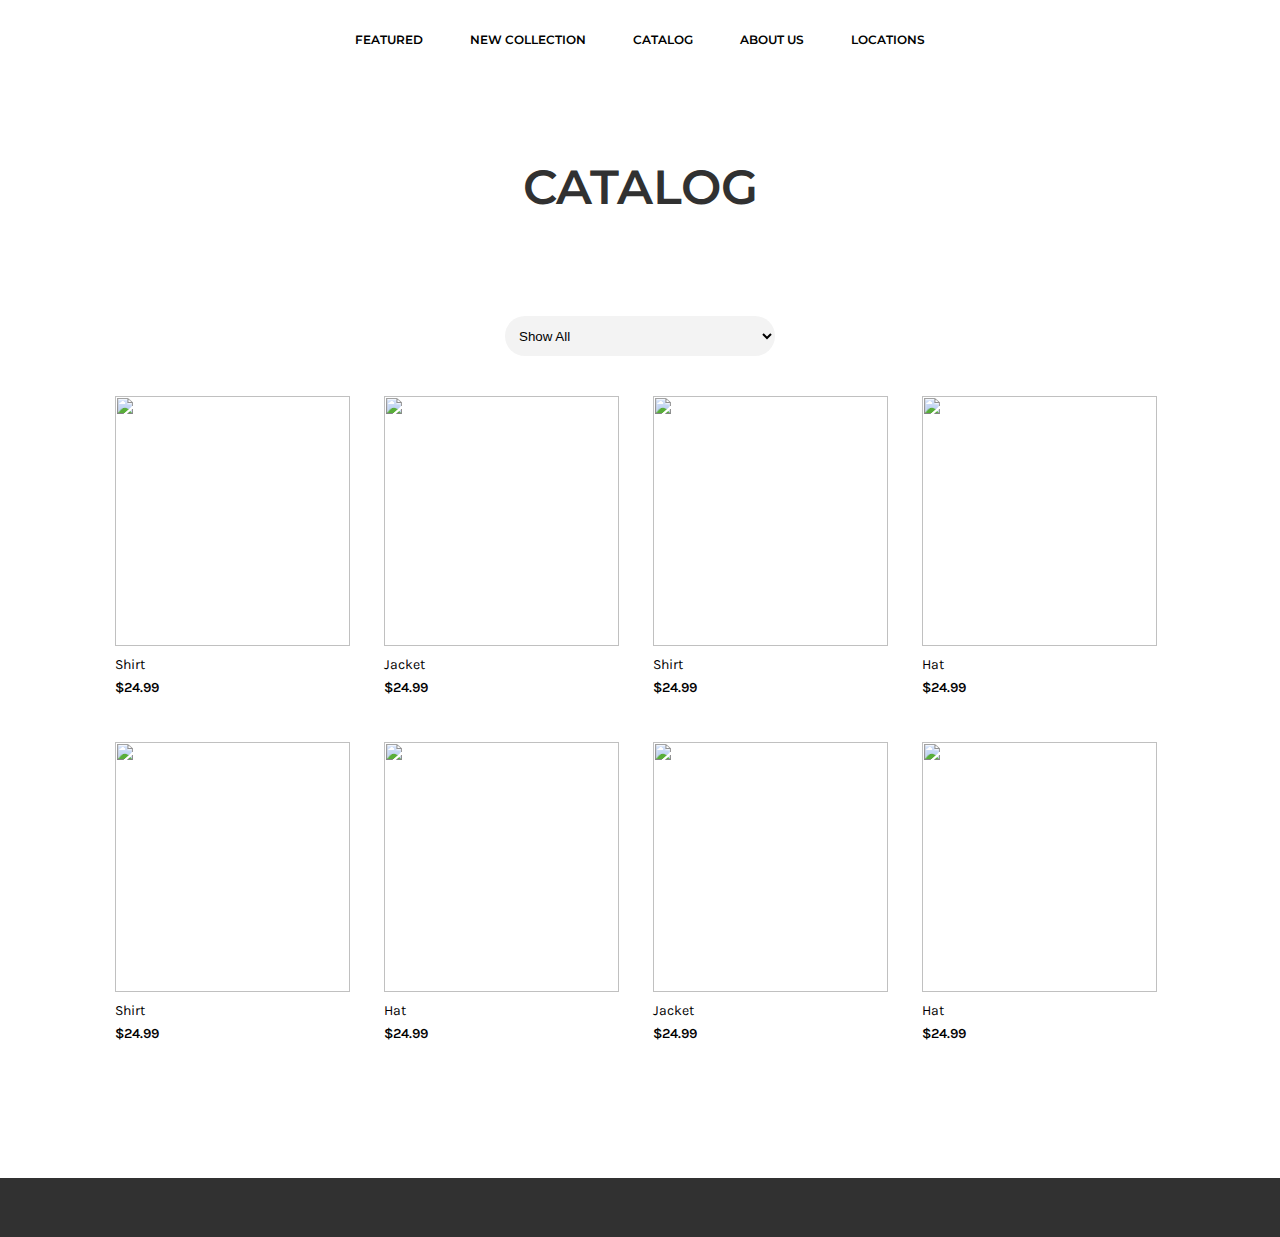
==== commit a4a21860: "Add files via upload" ====
--- a/catalog.html
+++ b/catalog.html
@@ -47,7 +47,7 @@
   </div>
   <div class="neko">
     <div class="wrap">
-      <a href="#">
+      <a href="https://thomaswoods86.github.io/project1/index.html">
       <img src="https://i.ibb.co/sjj9Nr0/logo-3.png" alt="">
       </a>
       <button class="hamburger hamburger--spin" type="button">
--- a/style/style.css
+++ b/style/style.css
@@ -1462,14 +1462,14 @@
   position: relative;
   max-width: 1080px;
   height: 100% !important;
-  background: url("https://images.unsplash.com/photo-1534126416832-a88fdf2911c2?ixlib=rb-1.2.1&ixid=eyJhcHBfaWQiOjEyMDd9&auto=format&fit=crop&w=800&q=80") no-repeat center;
+  background: url("https://images.unsplash.com/photo-1512445239398-6d0c4c575b89?ixlib=rb-1.2.1&ixid=eyJhcHBfaWQiOjEyMDd9&auto=format&fit=crop&w=1951&q=80") no-repeat center;
   background-size: cover;
 }
 
 .video .dip:before {
   content: "";
   position: absolute;
-  background: rgba(26, 26, 26, 0.5);
+  background: rgba(26, 26, 26, 0.15);
   width: 100%;
   top: 0;
   left: 0;
@@ -1738,7 +1738,8 @@
 }
 
 .catalog {
-  min-height: 600px;
+  position: relative;
+  min-height: 1100px;
 }
 
 .catalog .page-header {
@@ -1964,8 +1965,9 @@
   position: relative;
   display: block;
   width: 100%;
-  padding: 380px 0 10px;
+  padding: 30px 0 10px;
   background: #313131;
+  bottom: 0px;
 }
 
 .footer-wrapper {
@@ -1983,8 +1985,8 @@
 }
 
 .footer-wrapper .icons img {
-  width: 17px;
-  height: 17px;
+  width: 15px;
+  height: 15px;
   margin: 0 5px;
   -webkit-transition: .25s;
   transition: .25s;
@@ -2028,20 +2030,6 @@
 @media (min-width: 768px) {
   .main-nav .wrap {
     padding: 0px 40px;
-  }
-}
-
-.main-nav .logo {
-  display: none;
-}
-
-@media (min-width: 1024px) {
-  .main-nav .logo {
-    display: block;
-    position: absolute;
-    height: 60px;
-    width: 150px;
-    top: -20px;
   }
 }
 
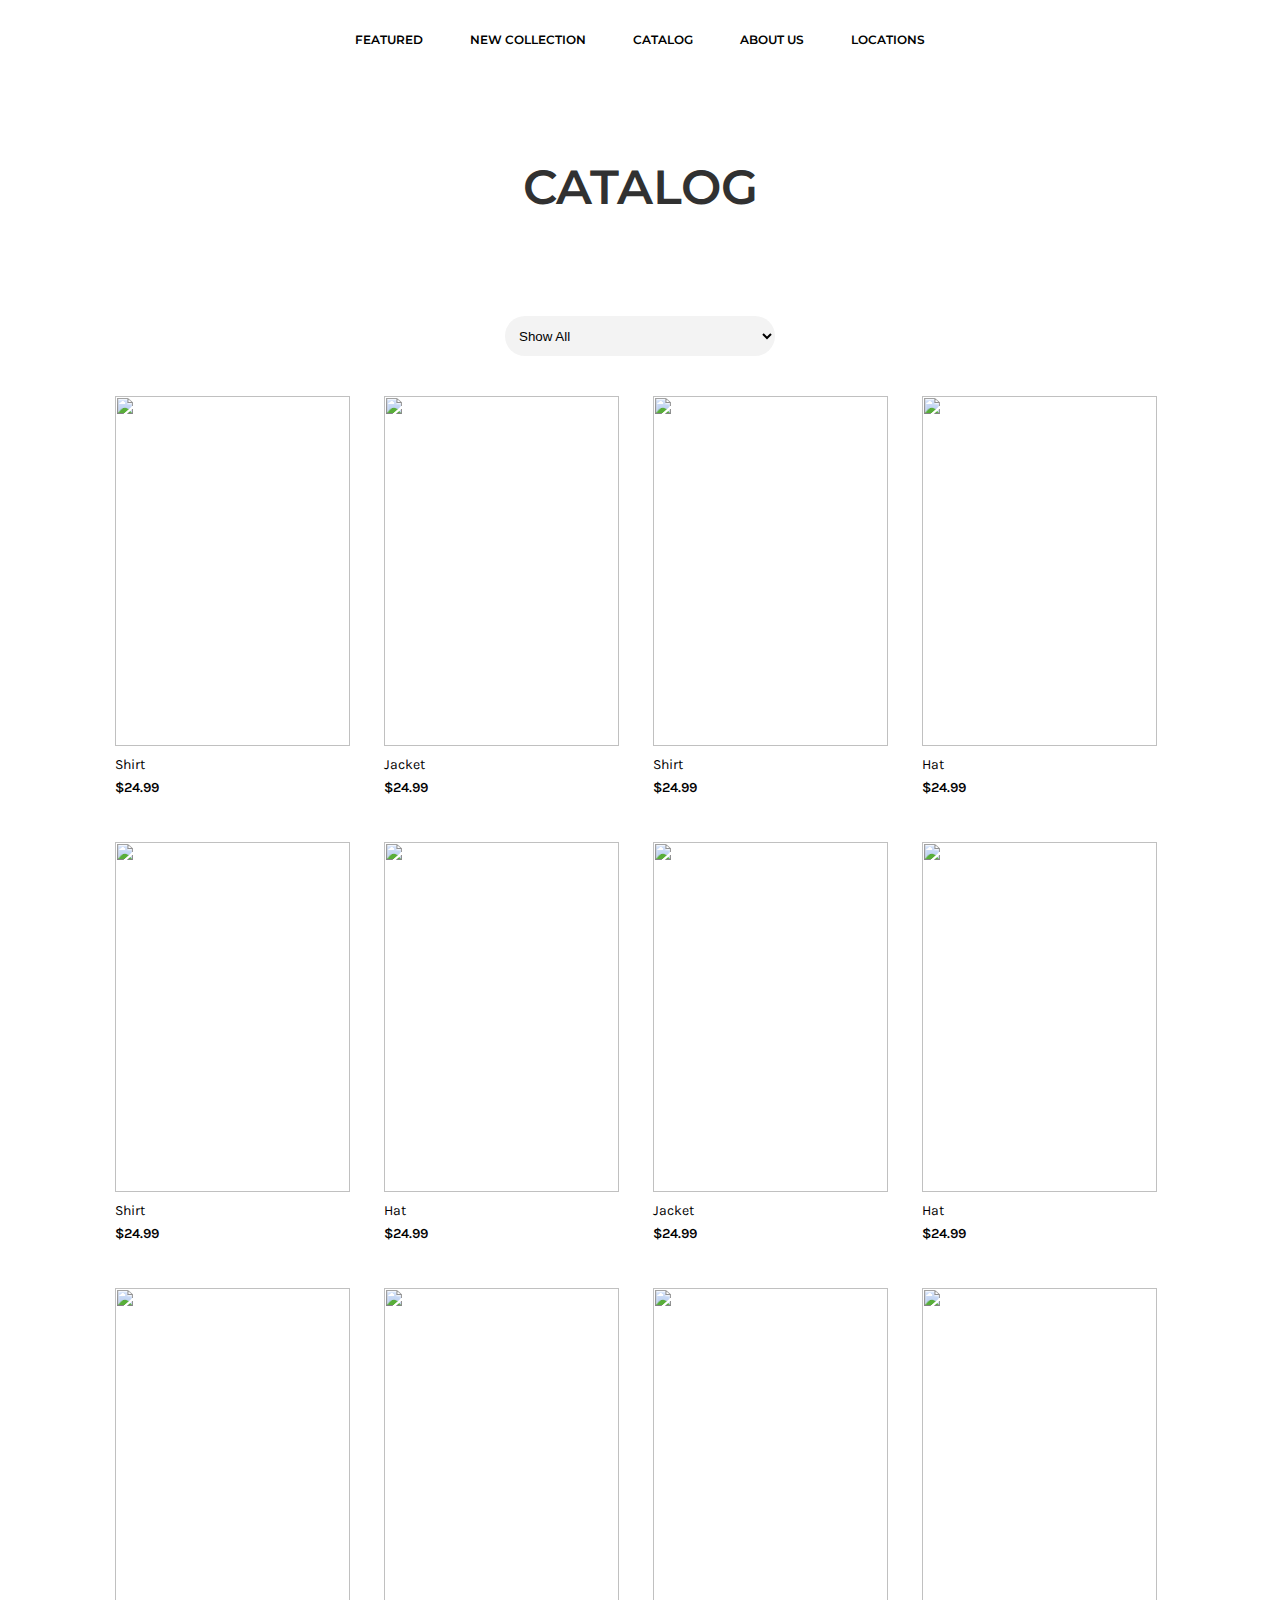
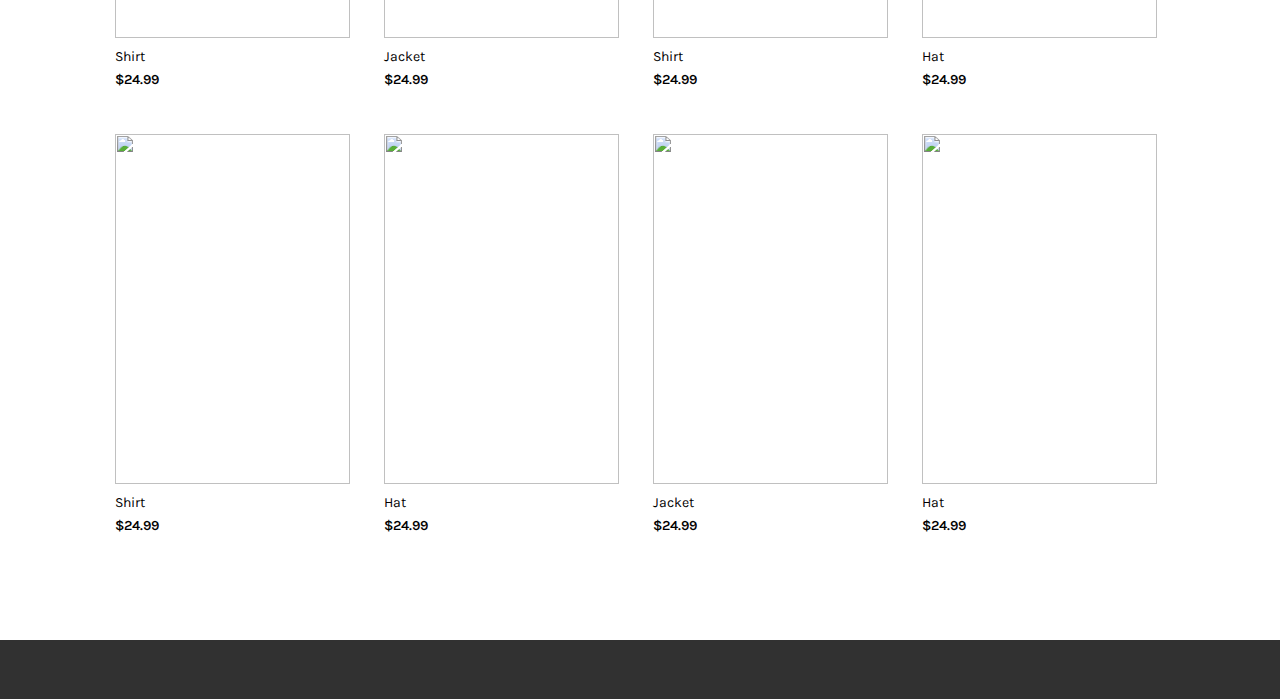
==== commit 1995f83e: "Add files via upload" ====
--- a/catalog.html
+++ b/catalog.html
@@ -122,6 +122,54 @@
       <div class="name">Hat</div>
       <div class="price">$24.99</div>
     </div>
+
+    <div class="row-item shirt">
+      <img src="https://images.unsplash.com/photo-1521572163474-6864f9cf17ab?ixlib=rb-1.2.1&auto=format&fit=crop&w=2000&q=80" alt="">
+      <div class="name">Shirt</div>
+      <div class="price">$24.99</div>
+    </div>
+  
+    <div class="row-item jacket">
+      <img src="https://images.unsplash.com/photo-1551537482-f2075a1d41f2?ixlib=rb-1.2.1&ixid=eyJhcHBfaWQiOjEyMDd9&auto=format&fit=crop&w=2134&q=80" alt="">
+      <div class="name">Jacket</div>
+      <div class="price">$24.99</div>
+    </div>
+  
+    <div class="row-item shirt">
+      <img src="https://images.unsplash.com/photo-1456885284447-7dd4bb8720bf?ixlib=rb-1.2.1&ixid=eyJhcHBfaWQiOjEyMDd9&auto=format&fit=crop&w=2134&q=80" alt="">
+      <div class="name">Shirt</div>
+      <div class="price">$24.99</div>
+    </div>
+  
+    <div class="row-item hat">
+      <img src="https://images.unsplash.com/photo-1525740615880-50bb88fe0b1f?ixlib=rb-1.2.1&ixid=eyJhcHBfaWQiOjEyMDd9&auto=format&fit=crop&w=2134&q=80" alt="">
+      <div class="name">Hat</div>
+      <div class="price">$24.99</div>
+    </div>
+
+    <div class="row-item shirt">
+      <img src="https://images.unsplash.com/photo-1503342217505-b0a15ec3261c?ixlib=rb-1.2.1&ixid=eyJhcHBfaWQiOjEyMDd9&auto=format&fit=crop&w=1950&q=80" alt="">
+      <div class="name">Shirt</div>
+      <div class="price">$24.99</div>
+    </div>
+  
+    <div class="row-item hat">
+      <img src="https://images.unsplash.com/flagged/photo-1557581462-0bf3e5907811?ixlib=rb-1.2.1&ixid=eyJhcHBfaWQiOjEyMDd9&auto=format&fit=crop&w=2134&q=80" alt="">
+      <div class="name">Hat</div>
+      <div class="price">$24.99</div>
+    </div>
+  
+    <div class="row-item jacket">
+      <img src="https://images.unsplash.com/photo-1521223890158-f9f7c3d5d504?ixlib=rb-1.2.1&ixid=eyJhcHBfaWQiOjEyMDd9&auto=format&fit=crop&w=1492&q=80" alt="">
+      <div class="name">Jacket</div>
+      <div class="price">$24.99</div>
+    </div>
+  
+    <div class="row-item hat">
+      <img src="https://images.unsplash.com/photo-1514327605112-b887c0e61c0a?ixlib=rb-1.2.1&ixid=eyJhcHBfaWQiOjEyMDd9&auto=format&fit=crop&w=1632&q=80" alt="">
+      <div class="name">Hat</div>
+      <div class="price">$24.99</div>
+    </div>
   </div>
 
   <!-- <div class="duo-row">
--- a/style/style.css
+++ b/style/style.css
@@ -1863,6 +1863,16 @@
 @media (min-width: 768px) {
   .catalog .row-item {
     display: inline-block;
+    width: 205px;
+    margin: 0 10px 40px;
+    -webkit-transition: .05s;
+    transition: .05s;
+  }
+}
+
+@media (min-width: 1280px) {
+  .catalog .row-item {
+    display: inline-block;
     width: 235px;
     margin: 0 15px 40px;
     -webkit-transition: .05s;
@@ -1875,6 +1885,15 @@
   height: 250px;
   -o-object-fit: cover;
      object-fit: cover;
+}
+
+@media (min-width: 768px) {
+  .catalog .row-item img {
+    width: 100%;
+    height: 350px;
+    -o-object-fit: cover;
+       object-fit: cover;
+  }
 }
 
 .catalog .row-item .name,
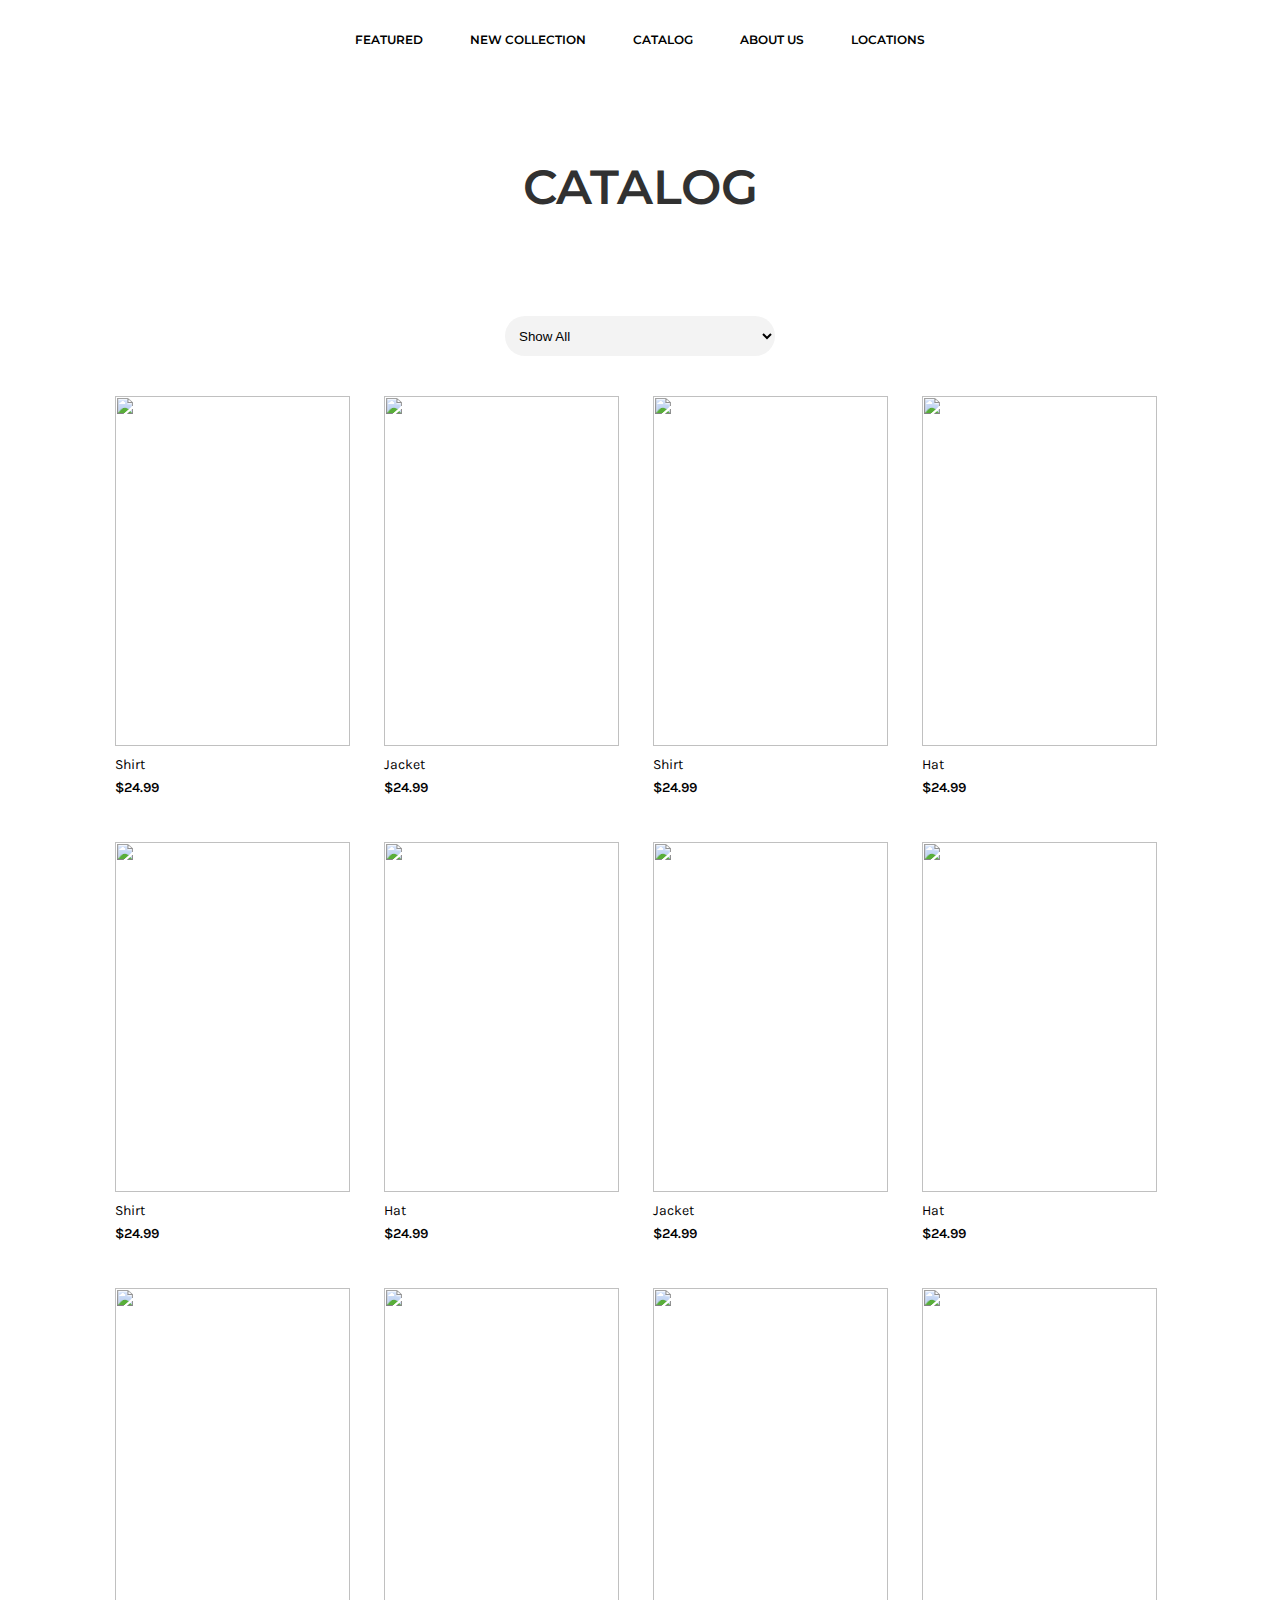
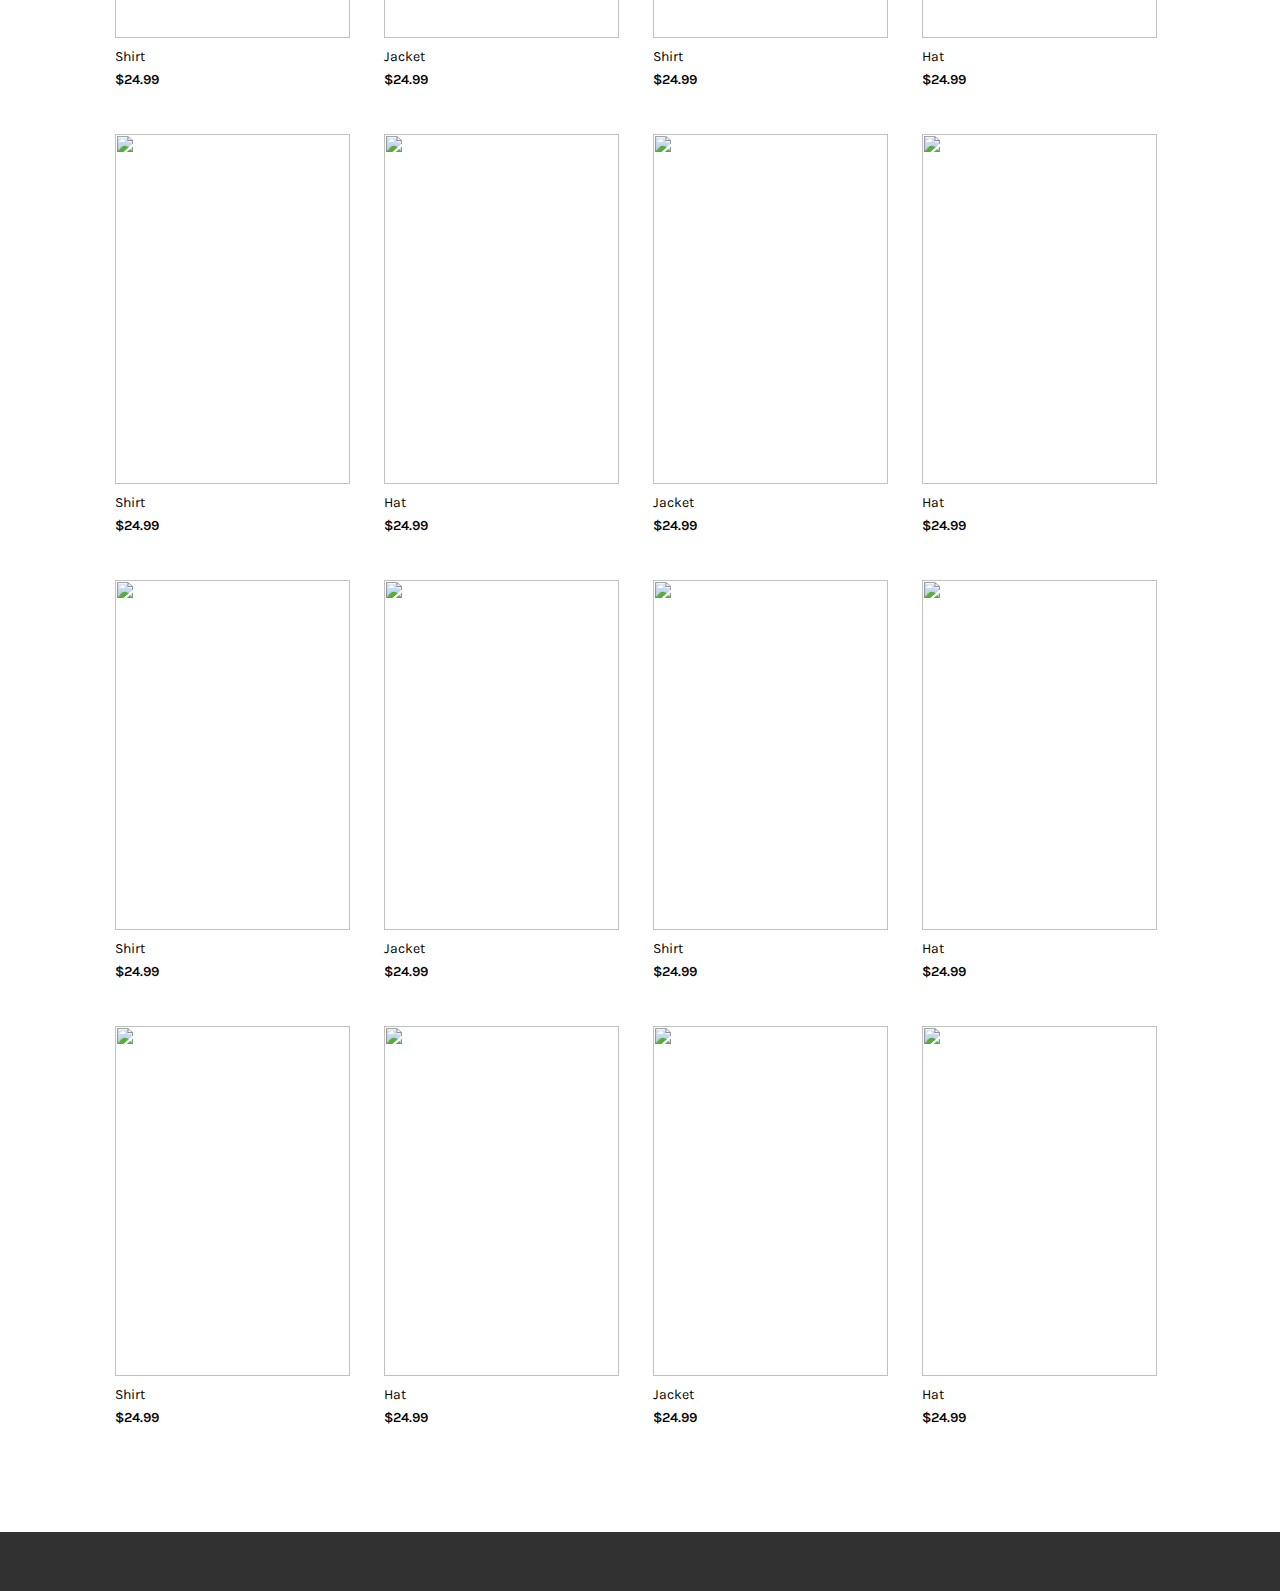
==== commit eb2f4ce3: "Add files via upload" ====
--- a/catalog.html
+++ b/catalog.html
@@ -75,6 +75,54 @@
 </div>
   
   <div class="row">
+
+    <div class="row-item shirt">
+      <img src="https://images.unsplash.com/photo-1521572163474-6864f9cf17ab?ixlib=rb-1.2.1&auto=format&fit=crop&w=2000&q=80" alt="">
+      <div class="name">Shirt</div>
+      <div class="price">$24.99</div>
+    </div>
+  
+    <div class="row-item jacket">
+      <img src="https://images.unsplash.com/photo-1551537482-f2075a1d41f2?ixlib=rb-1.2.1&ixid=eyJhcHBfaWQiOjEyMDd9&auto=format&fit=crop&w=2134&q=80" alt="">
+      <div class="name">Jacket</div>
+      <div class="price">$24.99</div>
+    </div>
+  
+    <div class="row-item shirt">
+      <img src="https://images.unsplash.com/photo-1456885284447-7dd4bb8720bf?ixlib=rb-1.2.1&ixid=eyJhcHBfaWQiOjEyMDd9&auto=format&fit=crop&w=2134&q=80" alt="">
+      <div class="name">Shirt</div>
+      <div class="price">$24.99</div>
+    </div>
+  
+    <div class="row-item hat">
+      <img src="https://images.unsplash.com/photo-1525740615880-50bb88fe0b1f?ixlib=rb-1.2.1&ixid=eyJhcHBfaWQiOjEyMDd9&auto=format&fit=crop&w=2134&q=80" alt="">
+      <div class="name">Hat</div>
+      <div class="price">$24.99</div>
+    </div>
+
+    <div class="row-item shirt">
+      <img src="https://images.unsplash.com/photo-1503342217505-b0a15ec3261c?ixlib=rb-1.2.1&ixid=eyJhcHBfaWQiOjEyMDd9&auto=format&fit=crop&w=1950&q=80" alt="">
+      <div class="name">Shirt</div>
+      <div class="price">$24.99</div>
+    </div>
+  
+    <div class="row-item hat">
+      <img src="https://images.unsplash.com/flagged/photo-1557581462-0bf3e5907811?ixlib=rb-1.2.1&ixid=eyJhcHBfaWQiOjEyMDd9&auto=format&fit=crop&w=2134&q=80" alt="">
+      <div class="name">Hat</div>
+      <div class="price">$24.99</div>
+    </div>
+  
+    <div class="row-item jacket">
+      <img src="https://images.unsplash.com/photo-1521223890158-f9f7c3d5d504?ixlib=rb-1.2.1&ixid=eyJhcHBfaWQiOjEyMDd9&auto=format&fit=crop&w=1492&q=80" alt="">
+      <div class="name">Jacket</div>
+      <div class="price">$24.99</div>
+    </div>
+  
+    <div class="row-item hat">
+      <img src="https://images.unsplash.com/photo-1514327605112-b887c0e61c0a?ixlib=rb-1.2.1&ixid=eyJhcHBfaWQiOjEyMDd9&auto=format&fit=crop&w=1632&q=80" alt="">
+      <div class="name">Hat</div>
+      <div class="price">$24.99</div>
+    </div>
     <div class="row-item shirt">
       <img src="https://images.unsplash.com/photo-1521572163474-6864f9cf17ab?ixlib=rb-1.2.1&auto=format&fit=crop&w=2000&q=80" alt="">
       <div class="name">Shirt</div>
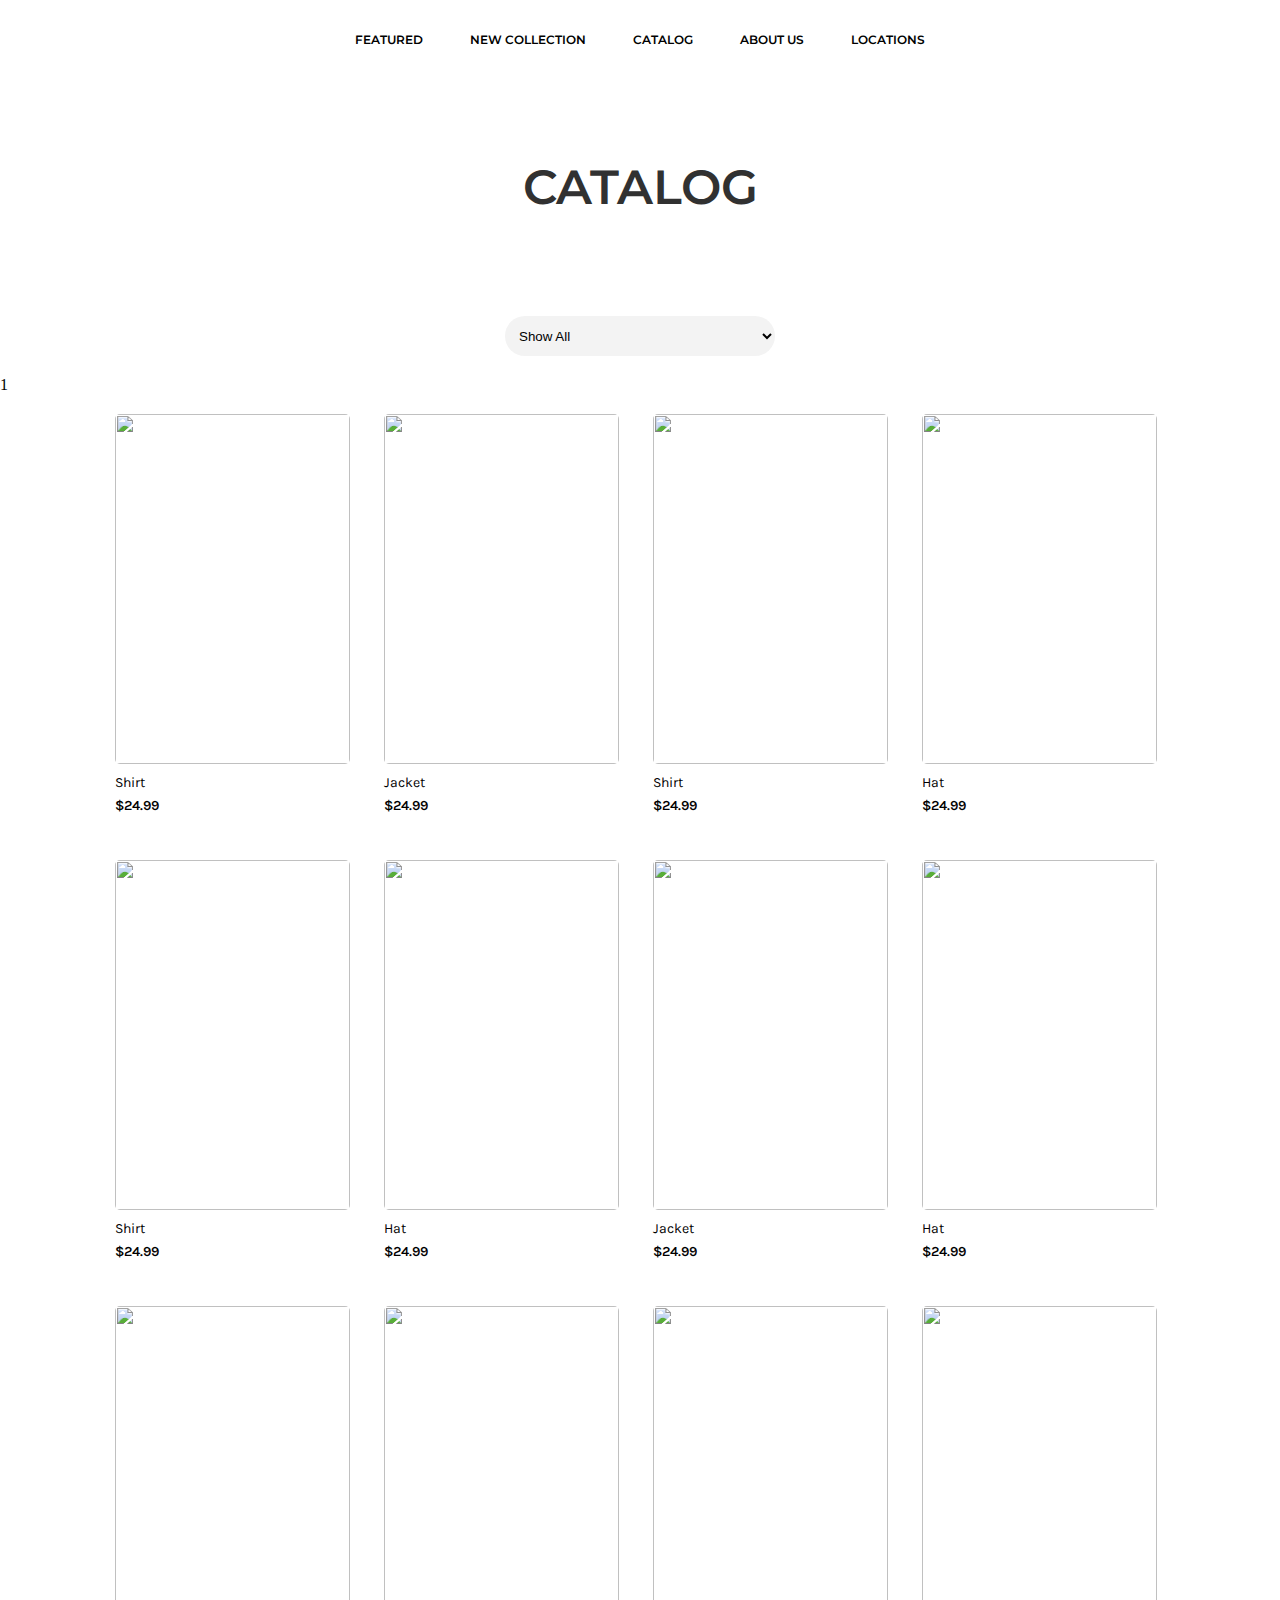
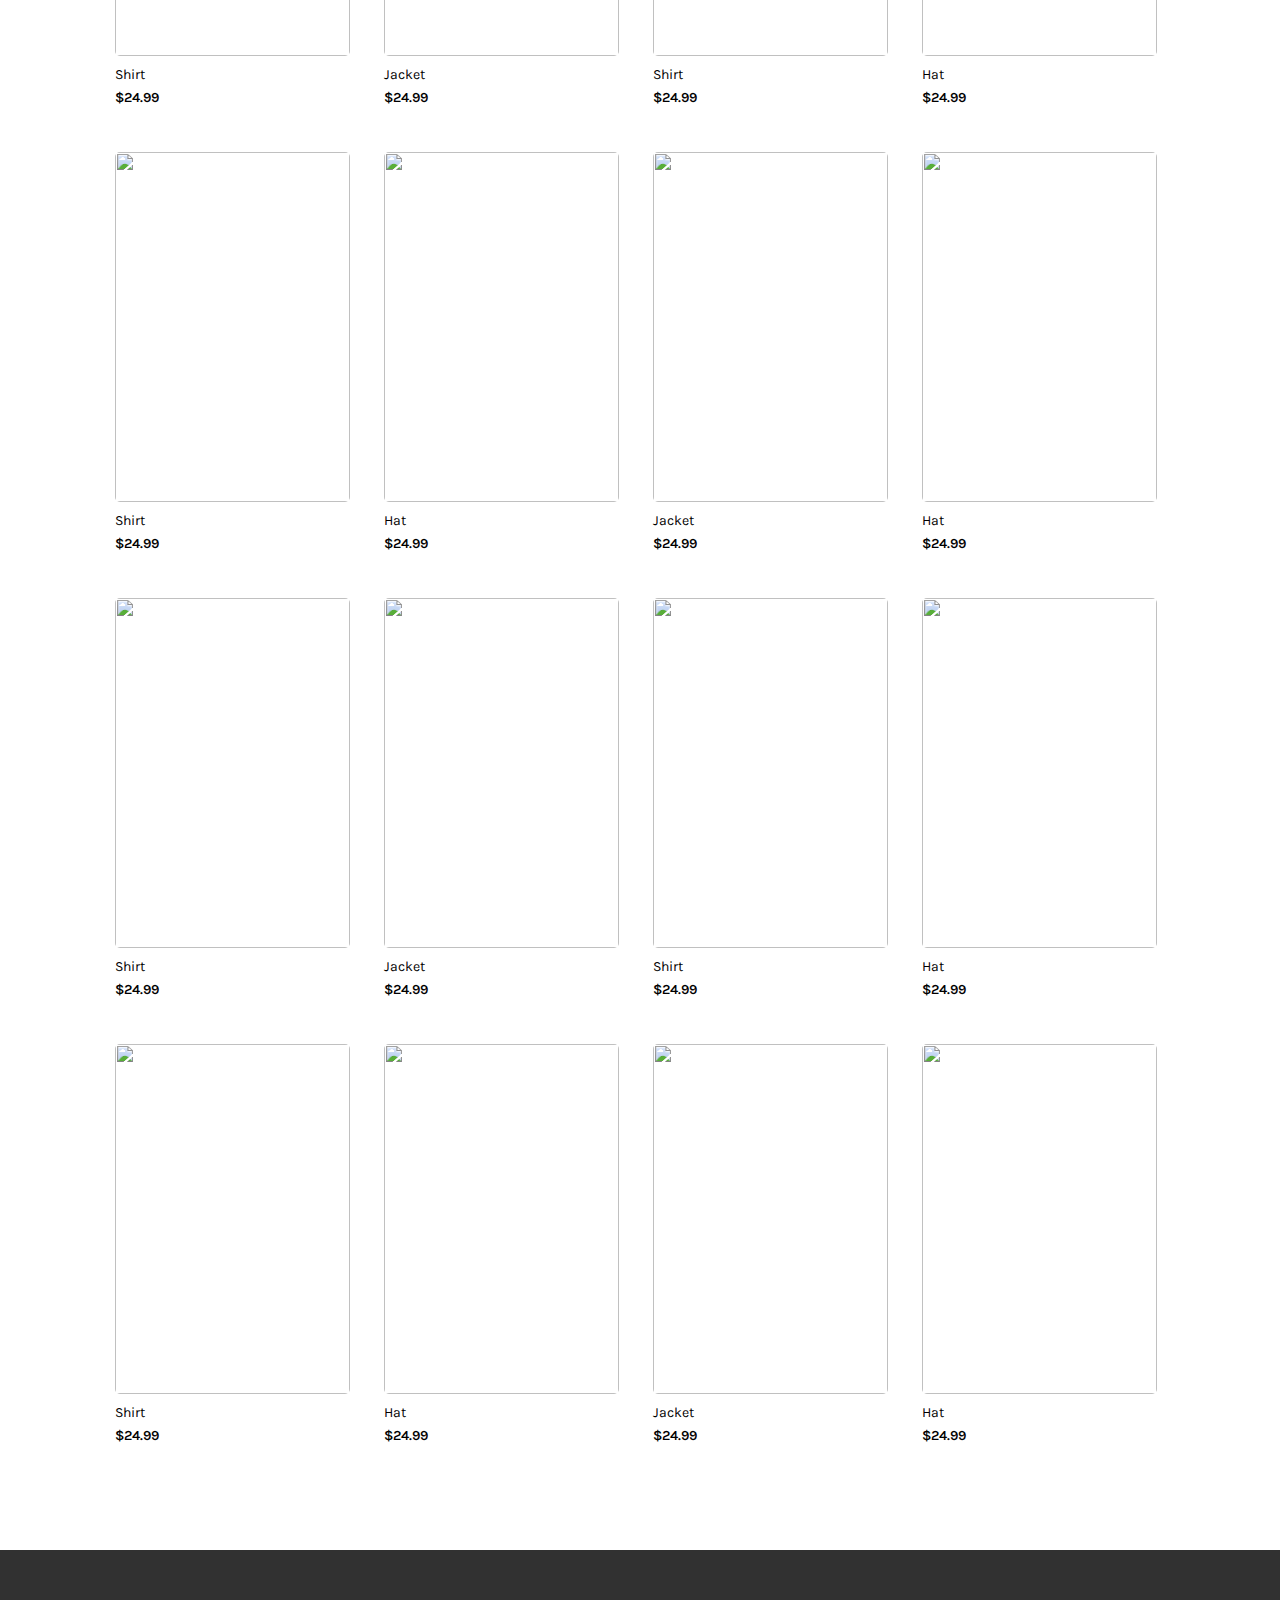
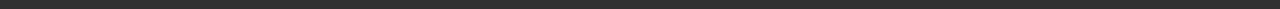
==== commit 6f2f26a8: "Add files via upload" ====
--- a/catalog.html
+++ b/catalog.html
@@ -73,8 +73,8 @@
     <option value="hat">Hats</option>
   </select>
 </div>
-  
-  <div class="row">
+<div class="count"><p>1</p></id>
+<div class="row">
 
     <div class="row-item shirt">
       <img src="https://images.unsplash.com/photo-1521572163474-6864f9cf17ab?ixlib=rb-1.2.1&auto=format&fit=crop&w=2000&q=80" alt="">
--- a/style/style.css
+++ b/style/style.css
@@ -893,7 +893,7 @@
 
 .catalog-spotlight .duo .right .small {
   height: 100%;
-  background: url("https://images.unsplash.com/photo-1488161628813-04466f872be2?ixlib=rb-1.2.1&ixid=eyJhcHBfaWQiOjEyMDd9&auto=format&fit=crop&w=2000&q=80") center no-repeat;
+  background: url("https://images.unsplash.com/photo-1524546353410-cb9283769fc5?ixlib=rb-1.2.1&ixid=eyJhcHBfaWQiOjEyMDd9&auto=format&fit=crop&w=2103&q=80") center no-repeat;
   background-size: cover;
   -webkit-box-shadow: 0px 0px 0px 0px rgba(0, 0, 0, 0.247);
           box-shadow: 0px 0px 0px 0px rgba(0, 0, 0, 0.247);
@@ -908,7 +908,6 @@
             transform: translate(-50%, -50%);
     height: 70%;
     width: 70%;
-    background: url("https://images.unsplash.com/photo-1488161628813-04466f872be2?ixlib=rb-1.2.1&ixid=eyJhcHBfaWQiOjEyMDd9&auto=format&fit=crop&w=2000&q=80") center no-repeat;
     background-size: cover;
     z-index: 3;
   }
@@ -1893,6 +1892,7 @@
     height: 350px;
     -o-object-fit: cover;
        object-fit: cover;
+    border-radius: 5px;
   }
 }
 
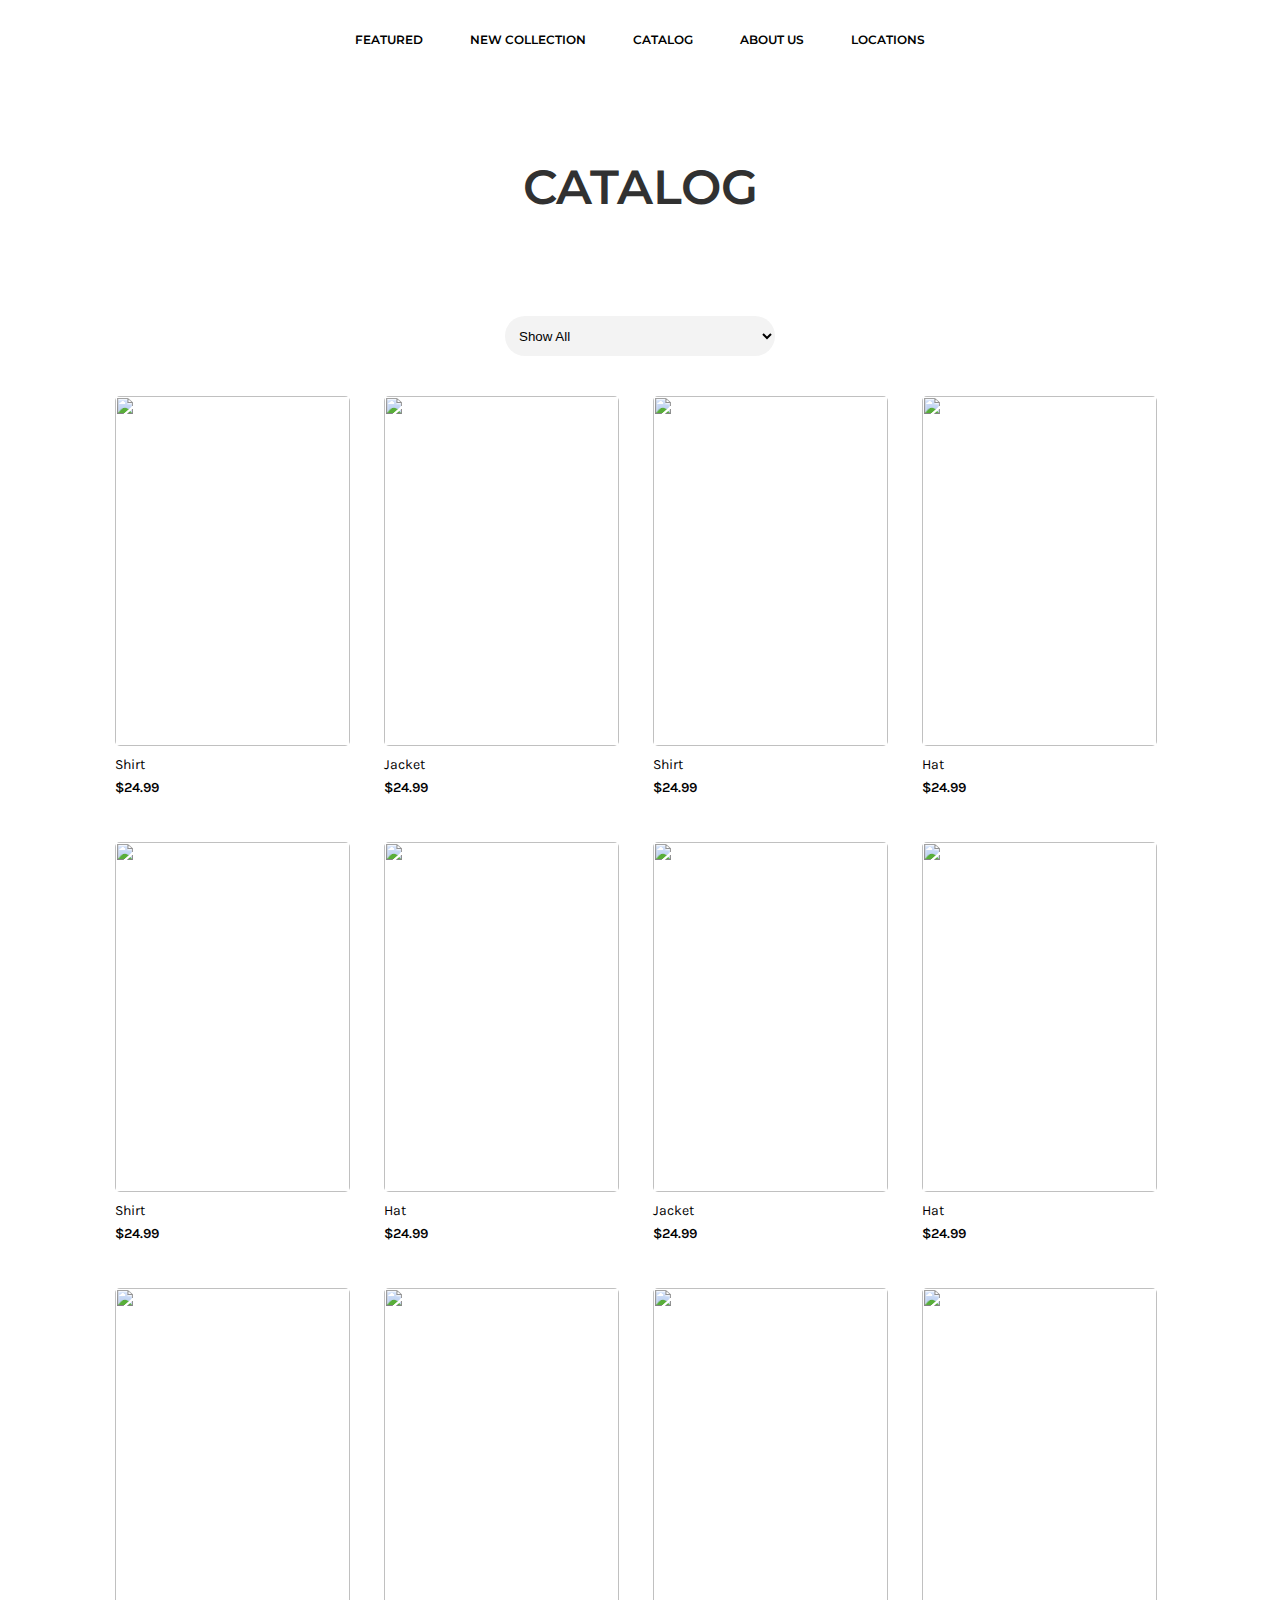
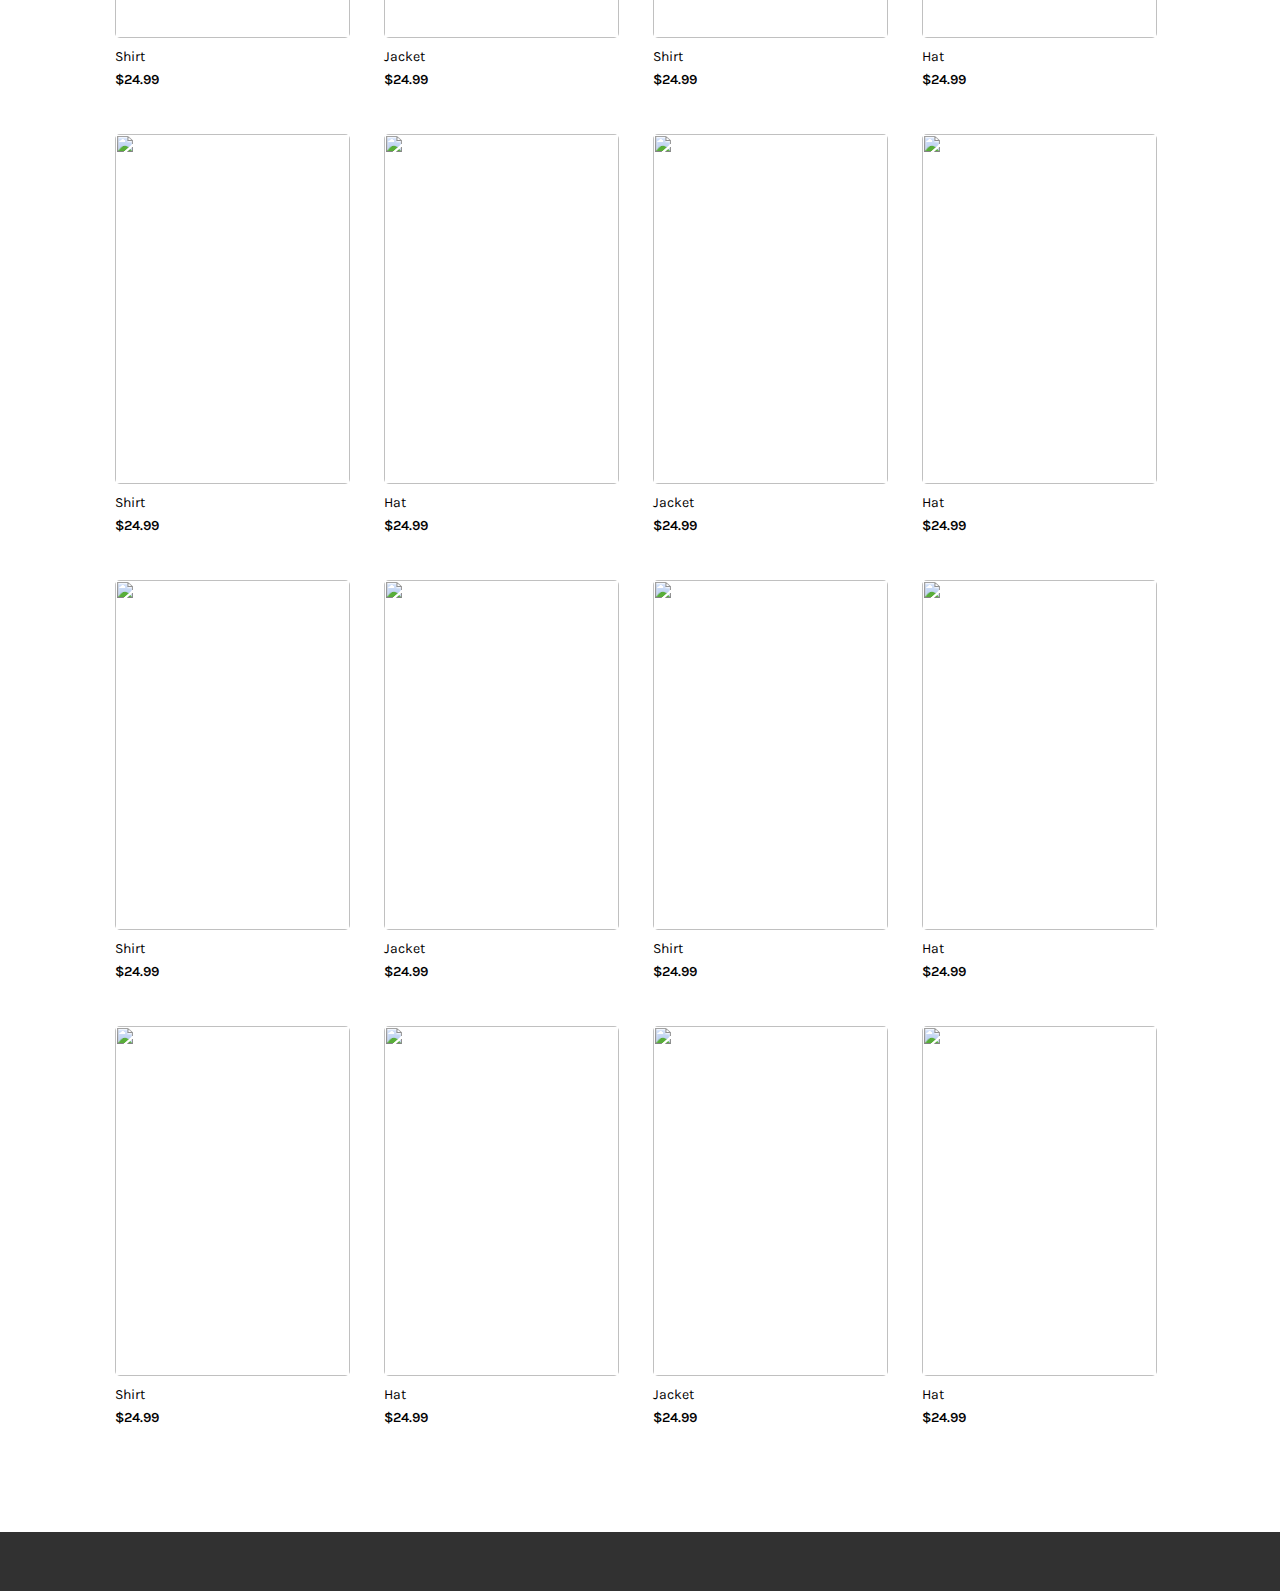
==== commit bd12dda4: "Add files via upload" ====
--- a/catalog.html
+++ b/catalog.html
@@ -73,7 +73,7 @@
     <option value="hat">Hats</option>
   </select>
 </div>
-<div class="count"><p>1</p></id>
+
 <div class="row">
 
     <div class="row-item shirt">
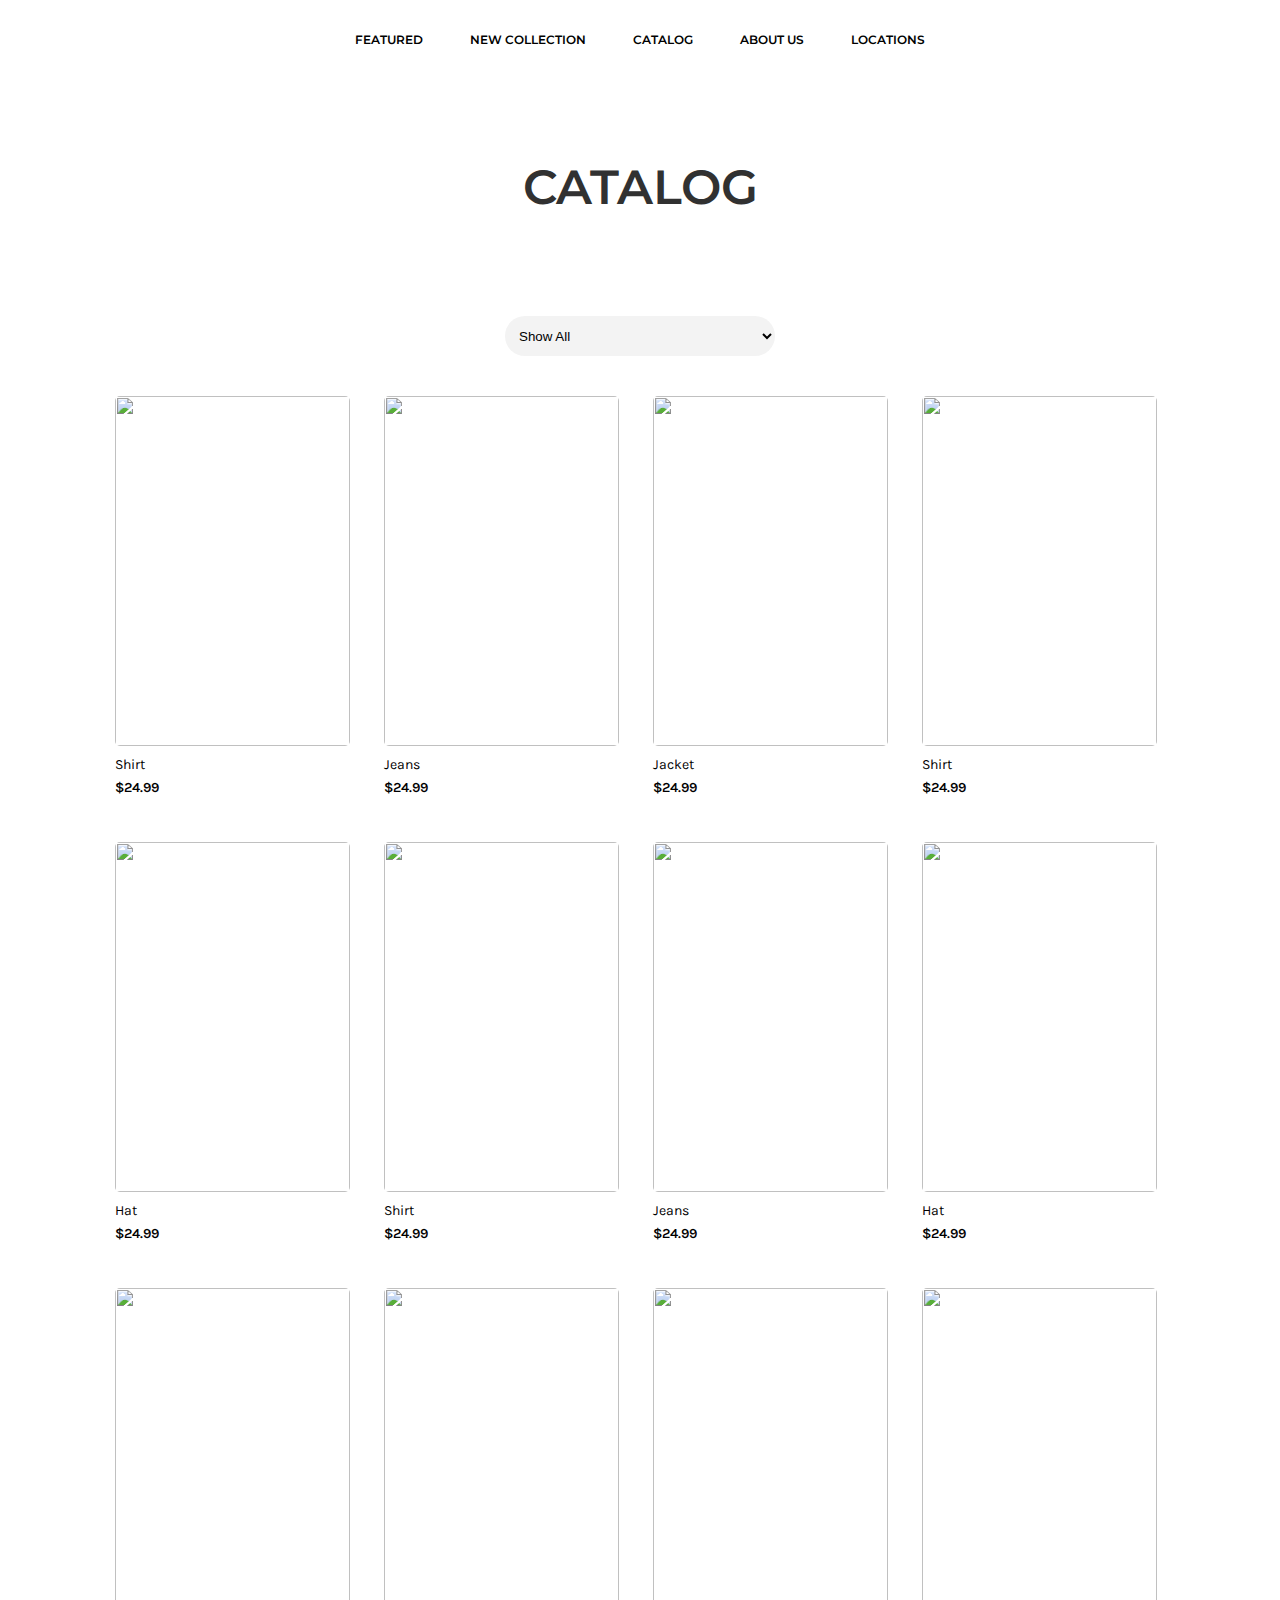
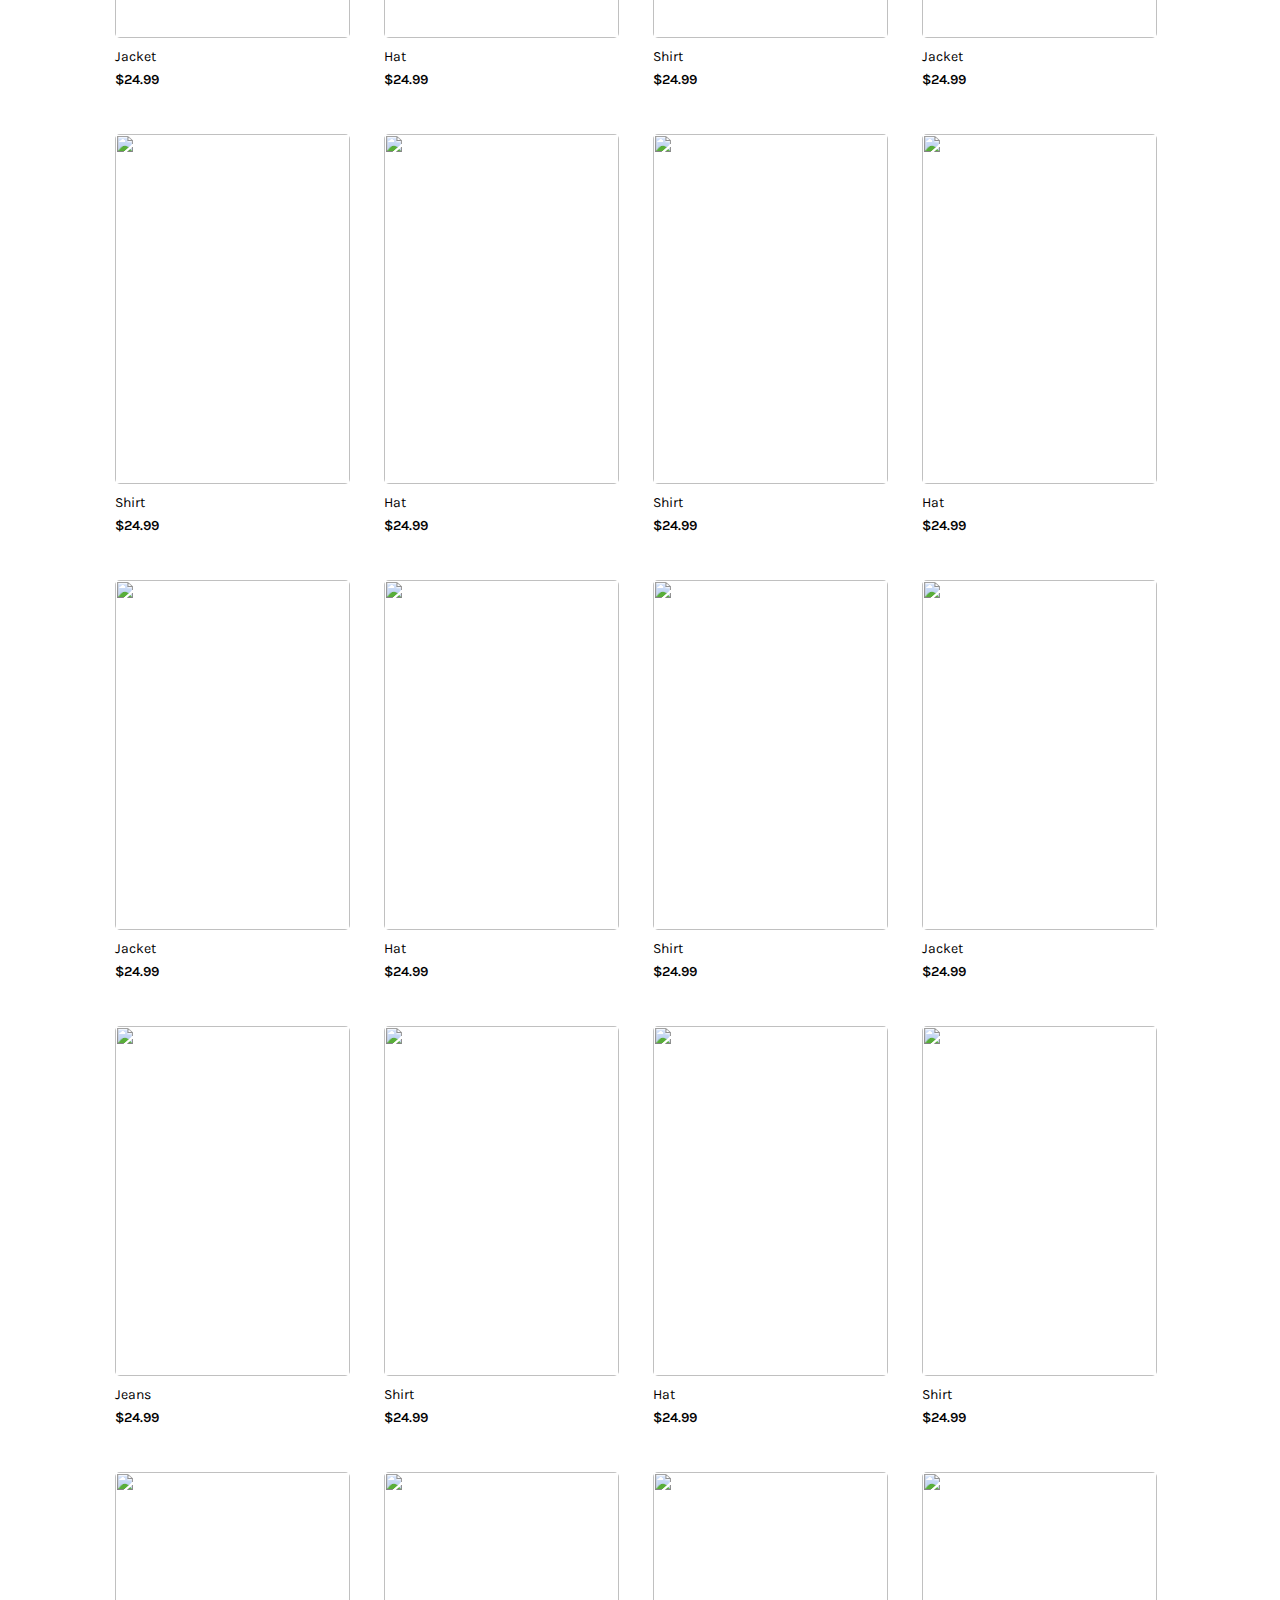
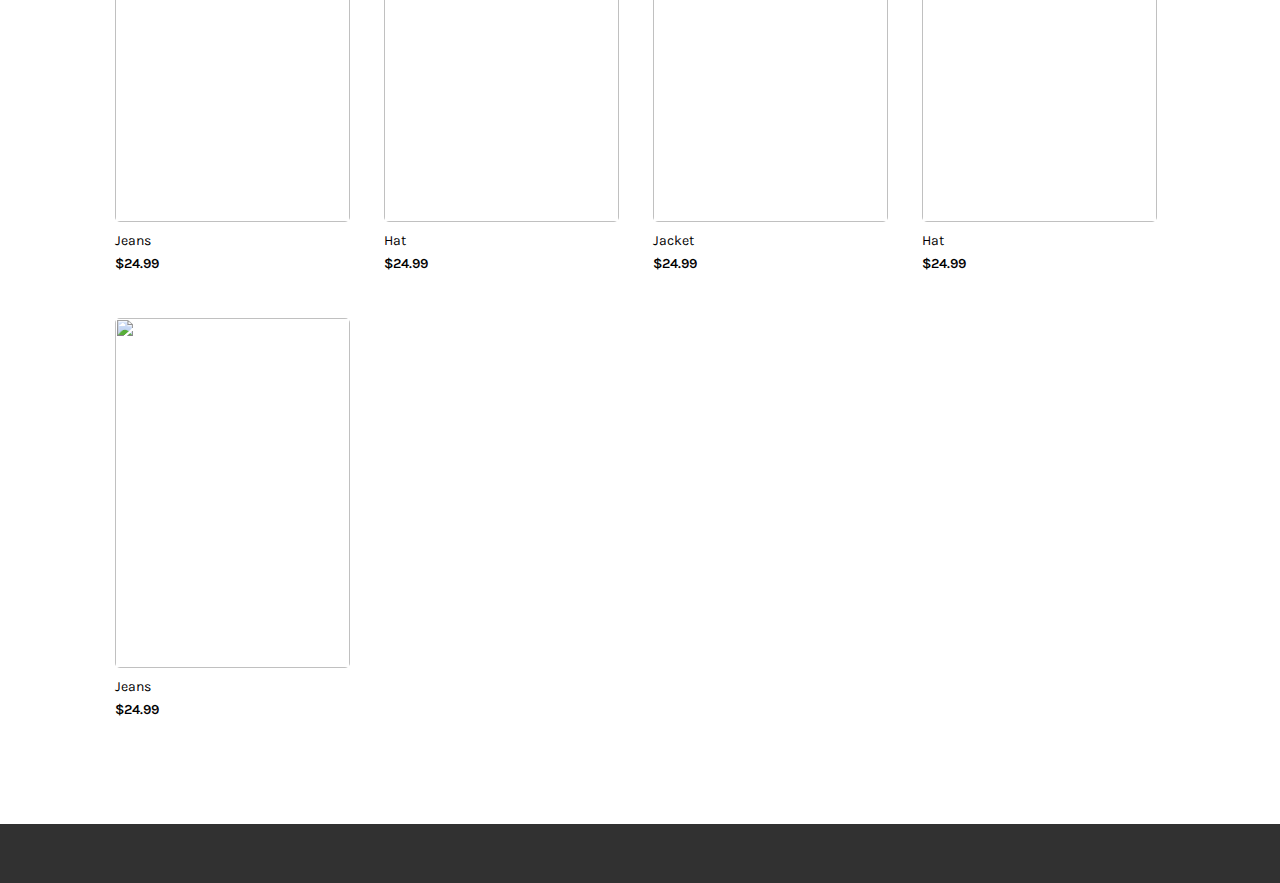
==== commit d7c78c0e: "Add files via upload" ====
--- a/catalog.html
+++ b/catalog.html
@@ -71,6 +71,7 @@
     <option value="jacket">Jackets</option>
     <option value="shirt">Shirts</option>
     <option value="hat">Hats</option>
+    <option value="jeans">Jeans</option>
   </select>
 </div>
 
@@ -82,6 +83,12 @@
       <div class="price">$24.99</div>
     </div>
   
+    <div class="row-item jeans">
+      <img src="https://images.unsplash.com/photo-1555689502-c4b22d76c56f?ixlib=rb-1.2.1&ixid=eyJhcHBfaWQiOjEyMDd9&auto=format&fit=crop&w=2134&q=80" alt="">
+      <div class="name">Jeans</div>
+      <div class="price">$24.99</div>
+    </div>
+
     <div class="row-item jacket">
       <img src="https://images.unsplash.com/photo-1551537482-f2075a1d41f2?ixlib=rb-1.2.1&ixid=eyJhcHBfaWQiOjEyMDd9&auto=format&fit=crop&w=2134&q=80" alt="">
       <div class="name">Jacket</div>
@@ -105,6 +112,12 @@
       <div class="name">Shirt</div>
       <div class="price">$24.99</div>
     </div>
+
+    <div class="row-item jeans">
+      <img src="https://images.unsplash.com/photo-1555689502-c4b22d76c56f?ixlib=rb-1.2.1&ixid=eyJhcHBfaWQiOjEyMDd9&auto=format&fit=crop&w=2134&q=80" alt="">
+      <div class="name">Jeans</div>
+      <div class="price">$24.99</div>
+    </div>
   
     <div class="row-item hat">
       <img src="https://images.unsplash.com/flagged/photo-1557581462-0bf3e5907811?ixlib=rb-1.2.1&ixid=eyJhcHBfaWQiOjEyMDd9&auto=format&fit=crop&w=2134&q=80" alt="">
@@ -182,6 +195,12 @@
       <div class="name">Jacket</div>
       <div class="price">$24.99</div>
     </div>
+    
+    <div class="row-item jeans">
+      <img src="https://images.unsplash.com/photo-1555689502-c4b22d76c56f?ixlib=rb-1.2.1&ixid=eyJhcHBfaWQiOjEyMDd9&auto=format&fit=crop&w=2134&q=80" alt="">
+      <div class="name">Jeans</div>
+      <div class="price">$24.99</div>
+    </div>
   
     <div class="row-item shirt">
       <img src="https://images.unsplash.com/photo-1456885284447-7dd4bb8720bf?ixlib=rb-1.2.1&ixid=eyJhcHBfaWQiOjEyMDd9&auto=format&fit=crop&w=2134&q=80" alt="">
@@ -201,6 +220,12 @@
       <div class="price">$24.99</div>
     </div>
   
+    <div class="row-item jeans">
+      <img src="https://images.unsplash.com/photo-1555689502-c4b22d76c56f?ixlib=rb-1.2.1&ixid=eyJhcHBfaWQiOjEyMDd9&auto=format&fit=crop&w=2134&q=80" alt="">
+      <div class="name">Jeans</div>
+      <div class="price">$24.99</div>
+    </div>
+
     <div class="row-item hat">
       <img src="https://images.unsplash.com/flagged/photo-1557581462-0bf3e5907811?ixlib=rb-1.2.1&ixid=eyJhcHBfaWQiOjEyMDd9&auto=format&fit=crop&w=2134&q=80" alt="">
       <div class="name">Hat</div>
@@ -216,6 +241,11 @@
     <div class="row-item hat">
       <img src="https://images.unsplash.com/photo-1514327605112-b887c0e61c0a?ixlib=rb-1.2.1&ixid=eyJhcHBfaWQiOjEyMDd9&auto=format&fit=crop&w=1632&q=80" alt="">
       <div class="name">Hat</div>
+      <div class="price">$24.99</div>
+    </div>
+    <div class="row-item jeans">
+      <img src="https://images.unsplash.com/photo-1555689502-c4b22d76c56f?ixlib=rb-1.2.1&ixid=eyJhcHBfaWQiOjEyMDd9&auto=format&fit=crop&w=2134&q=80" alt="">
+      <div class="name">Jeans</div>
       <div class="price">$24.99</div>
     </div>
   </div>
--- a/style/style.css
+++ b/style/style.css
@@ -1025,7 +1025,7 @@
 
 .catalog-spotlight .duo-swap .left .small {
   height: 100%;
-  background: url("https://images.unsplash.com/photo-1512413316925-fd4b93f31521?ixlib=rb-1.2.1&ixid=eyJhcHBfaWQiOjEyMDd9&auto=format&fit=crop&w=2134&q=80") center no-repeat;
+  background: url("https://images.unsplash.com/photo-1542272604-787c3835535d?ixlib=rb-1.2.1&ixid=eyJhcHBfaWQiOjEyMDd9&auto=format&fit=crop&w=2126&q=80") center no-repeat;
   background-size: cover;
   overflow: hidden;
 }
@@ -1039,7 +1039,7 @@
             transform: translate(-50%, -50%);
     height: 70%;
     width: 70%;
-    background: url("https://images.unsplash.com/photo-1512413316925-fd4b93f31521?ixlib=rb-1.2.1&ixid=eyJhcHBfaWQiOjEyMDd9&auto=format&fit=crop&w=2134&q=80") center no-repeat;
+    background: url("https://images.unsplash.com/photo-1542272604-787c3835535d?ixlib=rb-1.2.1&ixid=eyJhcHBfaWQiOjEyMDd9&auto=format&fit=crop&w=2126&q=80") center no-repeat;
     background-size: cover;
     z-index: 3;
   }
